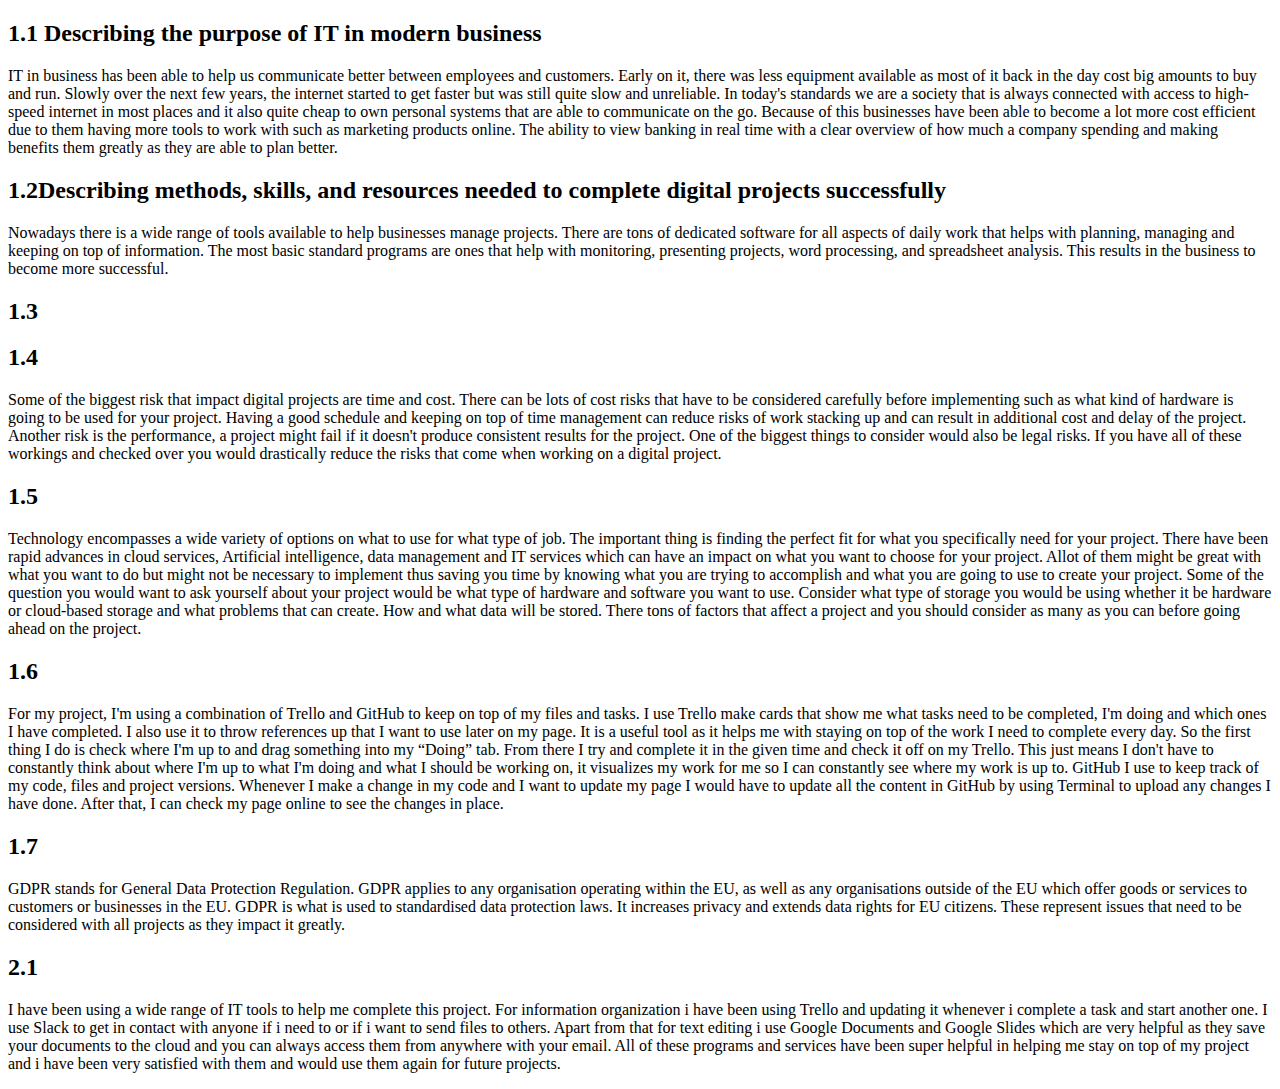
==== assignment1.html @ 931b1fae "info" ====
<!DOCTYPE html>
<html lang="en">
<head>
    <meta charset="UTF-8">
    <title>Document</title>
</head>
<body>
    <h2>1.1 Describing the purpose of IT in modern business</h2>
    <p> IT in business has been able to help us communicate better between employees and customers. 
        Early on it, there was less equipment available as most of it back in the day cost big amounts to buy and run.
        Slowly over the next few years, the internet started to get faster but was still quite slow and unreliable. 
        In today's standards we are a society that is always connected with access to high-speed internet in most places
        and it also quite cheap to own personal systems that are able to communicate on the go. Because of this businesses 
        have been able to become a lot more cost efficient due to them having more tools to work with such as marketing products online.
        The ability to view banking in real time with a clear overview of how much a company spending and making benefits them greatly as 
        they are able to plan better. </p>
    <h2>1.2Describing methods, skills, and resources needed to complete digital projects successfully</h2>
    <p> Nowadays there is a wide range of tools available to help businesses manage projects. There are tons of dedicated software for all 
        aspects of daily work that helps with planning, managing and keeping on top of information. The most basic standard programs are ones
        that help with monitoring, presenting projects, word processing, and spreadsheet analysis. This results in the business to become more successful.
    </p>
    <h2>1.3 </h2>
    <p></p>
    <h2>1.4 </h2>
    <p> Some of the biggest risk that impact digital projects are time and cost. There can be lots of cost risks that have to be considered
        carefully before implementing such as what kind of hardware is going to be used for your project. Having a good schedule and keeping 
        on top of time management can reduce risks of work stacking up and can result in additional cost and delay of the project. Another risk 
        is the performance, a project might fail if it doesn't produce consistent results for the project. One of the biggest things to consider 
        would also be legal risks. If you have all of these workings and checked over you would drastically reduce the risks that come when working 
        on a digital project.</p>
    <h2>1.5</h2>
    <p>Technology encompasses a wide variety of options on what to use for what type of job. The important thing is finding the perfect fit for what 
        you specifically need for your project. There have been rapid advances in cloud services, Artificial intelligence, data management and IT services 
        which can have an impact on what you want to choose for your project. Allot of them might be great with what you want to do but might not be necessary 
        to implement thus saving you time by knowing what you are trying to accomplish and what you are going to use to create your project. Some of the question 
        you would want to ask yourself about your project would be what type of hardware and software you want to use. Consider what type of storage you would 
        be using whether it be hardware or cloud-based storage and what problems that can create. How and what data will be stored. There tons of factors that 
        affect a project and you should consider as many as you can before going ahead on the project.</p>
    <h2>1.6 </h2>
    <p>For my project, I'm using a combination of Trello and GitHub to keep on top of my files and tasks. I use Trello make cards that show me what tasks need 
        to be completed, I'm doing and which ones I have completed. I also use it to throw references up that I want to use later on my page. It is a useful tool 
        as it helps me with staying on top of the work I need to complete every day. So the first thing I do is check where I'm up to and drag something into my 
        “Doing” tab. From there I try and complete it in the given time and check it off on my Trello. This just means I don't have to constantly think about where
        I'm up to what I'm doing and what I should be working on, it visualizes my work for me so I can constantly see where my work is up to. GitHub I use to keep 
        track of my code, files and project versions. Whenever I make a change in my code and I want to update my page I would have to update all the content in GitHub
        by using Terminal to upload any changes I have done. After that, I can check my page online to see the changes in place.
        </p>
    <h2>1.7 </h2>
    <p>GDPR stands for General Data Protection Regulation. GDPR applies to any organisation operating within the EU, as well as any organisations outside of the EU which
         offer goods or services to customers or businesses in the EU. GDPR is what is used to standardised data protection laws. It increases privacy and extends data rights
          for EU citizens. These represent issues that need to be considered with all projects as they impact it greatly.</p>
    <h2>2.1 </h2>
    <p>I have been using a wide range of IT tools to help me complete this project. For information organization i have been using Trello and updating it whenever i complete a 
        task and start another one. I use Slack to get in contact with anyone if i need to or if i want to send files to others. Apart from that for text editing i use Google 
        Documents and Google Slides which are very helpful as they save your documents to the cloud and you can always access them from anywhere with your email. All of these
         programs and services have been super helpful in helping me stay on top of my project and i have been very satisfied with them and would use them again for future projects.</p>
</body>
</html>
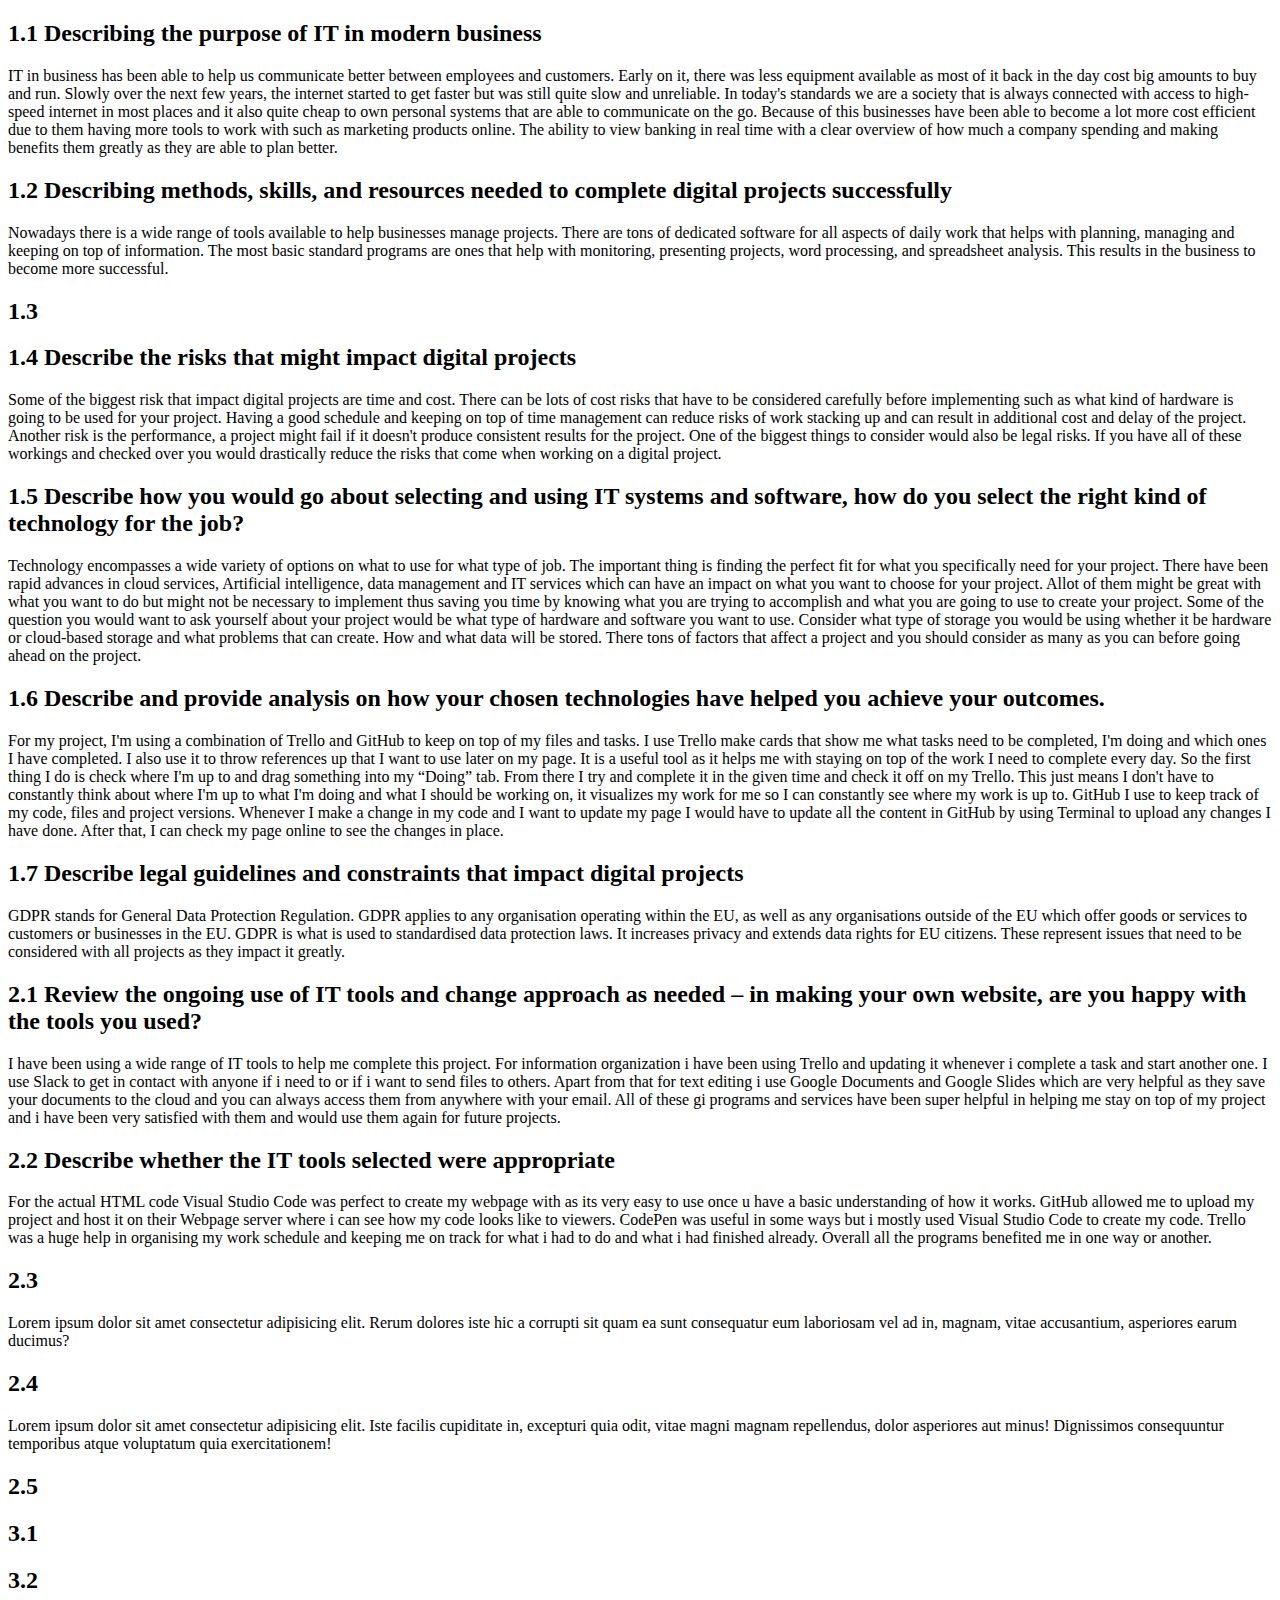
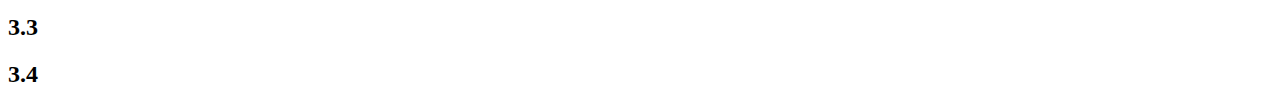
==== commit fc642164: "dshfk" ====
--- a/assignment1.html
+++ b/assignment1.html
@@ -14,21 +14,20 @@
         have been able to become a lot more cost efficient due to them having more tools to work with such as marketing products online.
         The ability to view banking in real time with a clear overview of how much a company spending and making benefits them greatly as 
         they are able to plan better. </p>
-    <h2>1.2Describing methods, skills, and resources needed to complete digital projects successfully</h2>
+    <h2>1.2 Describing methods, skills, and resources needed to complete digital projects successfully</h2>
     <p> Nowadays there is a wide range of tools available to help businesses manage projects. There are tons of dedicated software for all 
         aspects of daily work that helps with planning, managing and keeping on top of information. The most basic standard programs are ones
-        that help with monitoring, presenting projects, word processing, and spreadsheet analysis. This results in the business to become more successful.
-    </p>
+        that help with monitoring, presenting projects, word processing, and spreadsheet analysis. This results in the business to become more successful.</p>
     <h2>1.3 </h2>
     <p></p>
-    <h2>1.4 </h2>
+    <h2>1.4 Describe the risks that might impact digital projects</h2>
     <p> Some of the biggest risk that impact digital projects are time and cost. There can be lots of cost risks that have to be considered
         carefully before implementing such as what kind of hardware is going to be used for your project. Having a good schedule and keeping 
         on top of time management can reduce risks of work stacking up and can result in additional cost and delay of the project. Another risk 
         is the performance, a project might fail if it doesn't produce consistent results for the project. One of the biggest things to consider 
         would also be legal risks. If you have all of these workings and checked over you would drastically reduce the risks that come when working 
         on a digital project.</p>
-    <h2>1.5</h2>
+    <h2>1.5 Describe how you would go about selecting and using IT systems and software, how do you select the right kind of technology for the job?</h2>
     <p>Technology encompasses a wide variety of options on what to use for what type of job. The important thing is finding the perfect fit for what 
         you specifically need for your project. There have been rapid advances in cloud services, Artificial intelligence, data management and IT services 
         which can have an impact on what you want to choose for your project. Allot of them might be great with what you want to do but might not be necessary 
@@ -36,23 +35,41 @@
         you would want to ask yourself about your project would be what type of hardware and software you want to use. Consider what type of storage you would 
         be using whether it be hardware or cloud-based storage and what problems that can create. How and what data will be stored. There tons of factors that 
         affect a project and you should consider as many as you can before going ahead on the project.</p>
-    <h2>1.6 </h2>
+    <h2>1.6 Describe and provide analysis on how your chosen technologies have helped you achieve your outcomes.</h2>
     <p>For my project, I'm using a combination of Trello and GitHub to keep on top of my files and tasks. I use Trello make cards that show me what tasks need 
         to be completed, I'm doing and which ones I have completed. I also use it to throw references up that I want to use later on my page. It is a useful tool 
         as it helps me with staying on top of the work I need to complete every day. So the first thing I do is check where I'm up to and drag something into my 
         “Doing” tab. From there I try and complete it in the given time and check it off on my Trello. This just means I don't have to constantly think about where
         I'm up to what I'm doing and what I should be working on, it visualizes my work for me so I can constantly see where my work is up to. GitHub I use to keep 
         track of my code, files and project versions. Whenever I make a change in my code and I want to update my page I would have to update all the content in GitHub
-        by using Terminal to upload any changes I have done. After that, I can check my page online to see the changes in place.
-        </p>
-    <h2>1.7 </h2>
+        by using Terminal to upload any changes I have done. After that, I can check my page online to see the changes in place.</p>
+    <h2>1.7 Describe legal guidelines and constraints that impact digital projects</h2>
     <p>GDPR stands for General Data Protection Regulation. GDPR applies to any organisation operating within the EU, as well as any organisations outside of the EU which
          offer goods or services to customers or businesses in the EU. GDPR is what is used to standardised data protection laws. It increases privacy and extends data rights
           for EU citizens. These represent issues that need to be considered with all projects as they impact it greatly.</p>
-    <h2>2.1 </h2>
+    <h2>2.1 Review the ongoing use of IT tools and change approach as needed – in making your own website, are you happy with the tools you used?</h2>
     <p>I have been using a wide range of IT tools to help me complete this project. For information organization i have been using Trello and updating it whenever i complete a 
         task and start another one. I use Slack to get in contact with anyone if i need to or if i want to send files to others. Apart from that for text editing i use Google 
         Documents and Google Slides which are very helpful as they save your documents to the cloud and you can always access them from anywhere with your email. All of these
-         programs and services have been super helpful in helping me stay on top of my project and i have been very satisfied with them and would use them again for future projects.</p>
+        gi programs and services have been super helpful in helping me stay on top of my project and i have been very satisfied with them and would use them again for future projects.</p>
+    <h2>2.2 Describe whether the IT tools selected were appropriate</h2>
+    <p>For the actual HTML code Visual Studio Code was perfect to create my webpage with as its very easy to use once u have a basic understanding of how it works. GitHub allowed me 
+        to upload my project and host it on their Webpage server where i can see how my code looks like to viewers. CodePen was useful in some ways but i mostly used Visual Studio Code 
+        to create my code. Trello was a huge help in organising my work schedule and keeping me on track for what i had to do and what i had finished already. Overall all the programs 
+        benefited me in one way or another.</p>
+    <h2>2.3 </h2>
+    <p>Lorem ipsum dolor sit amet consectetur adipisicing elit. Rerum dolores iste hic a corrupti sit quam ea sunt consequatur eum laboriosam vel ad in, magnam, vitae accusantium, asperiores earum ducimus?</p>
+    <h2>2.4 </h2>
+    <p>Lorem ipsum dolor sit amet consectetur adipisicing elit. Iste facilis cupiditate in, excepturi quia odit, vitae magni magnam repellendus, dolor asperiores aut minus! Dignissimos consequuntur temporibus atque voluptatum quia exercitationem!</p>
+    <h2>2.5 </h2>
+    <p></p>
+    <h2>3.1 </h2>
+    <p></p>
+    <h2>3.2 </h2>
+    <p></p>
+    <h2>3.3 </h2>
+    <p></p>
+    <h2>3.4 </h2>
+    <p></p>
 </body>
 </html>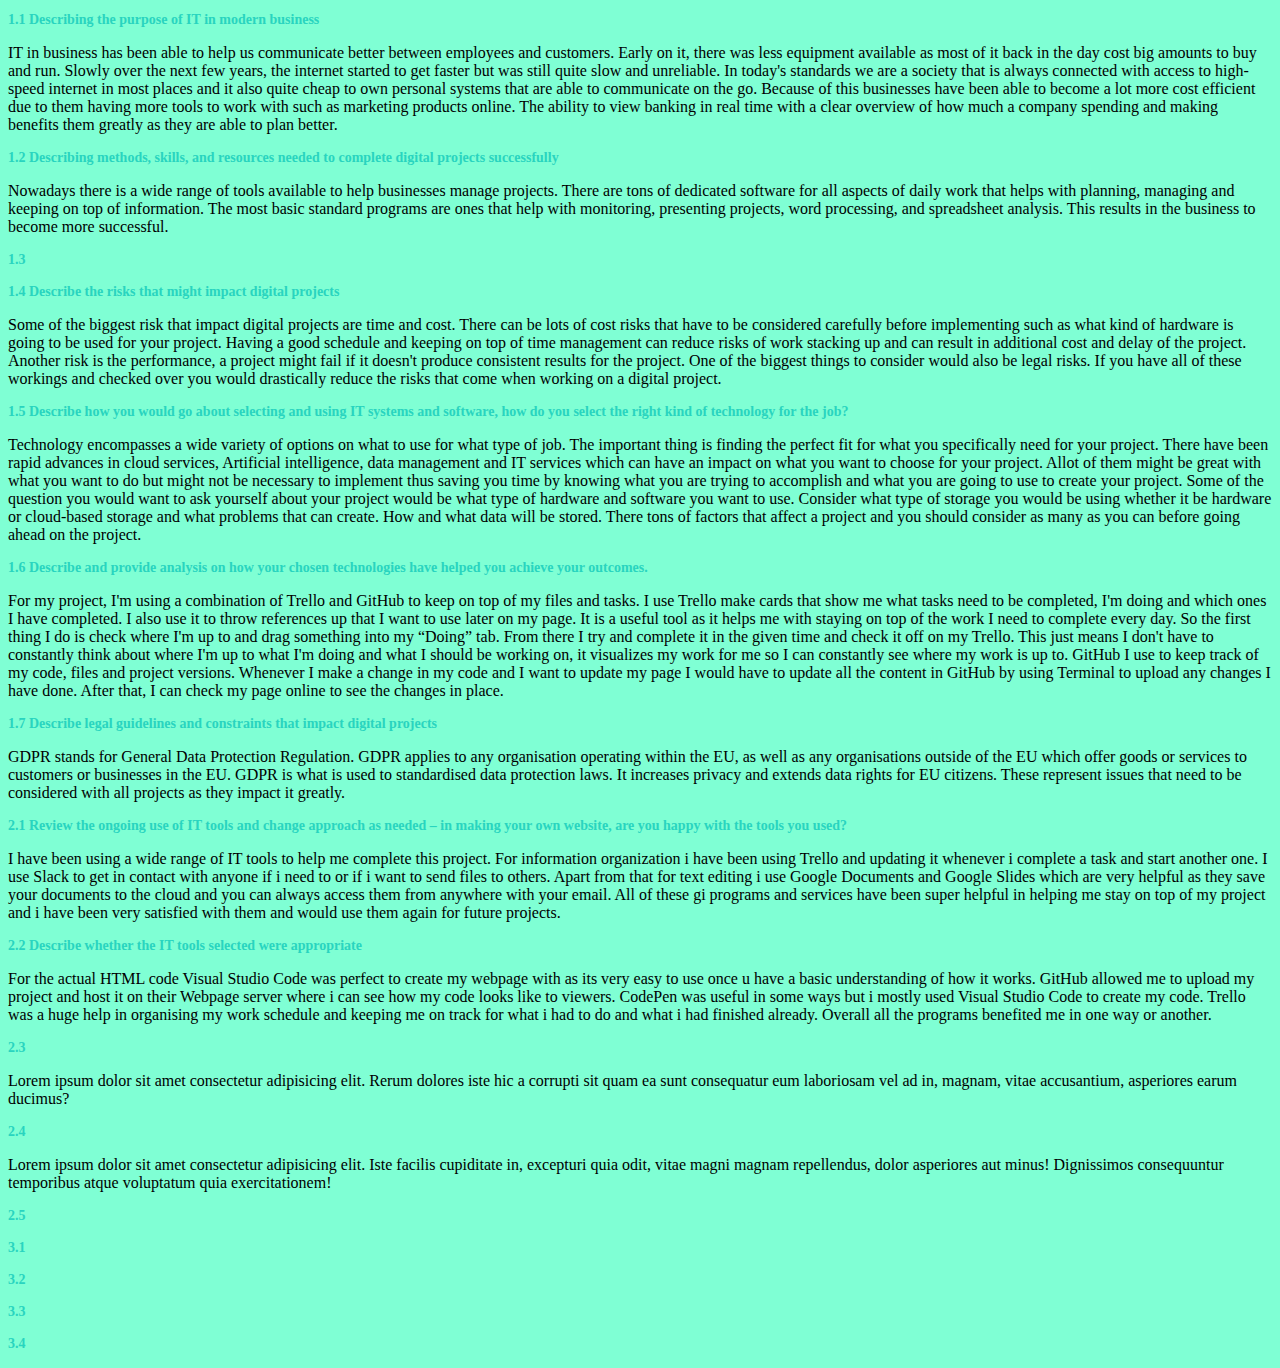
==== commit a0aa8772: "css" ====
--- a/assignment1.html
+++ b/assignment1.html
@@ -2,6 +2,7 @@
 <html lang="en">
 <head>
     <meta charset="UTF-8">
+    <link rel="stylesheet" type="text/css" href="main.css">
     <title>Document</title>
 </head>
 <body>
--- a/main.css
+++ b/main.css
@@ -0,0 +1,17 @@
+* { 
+    background-color: aquamarine;
+}
+
+h2 {
+    color: #29D4BF;
+    font-size: 14px;
+ }
+
+#para1 {
+    color: white;
+}
+img {
+    height: 50%;
+    width: 50%;
+
+}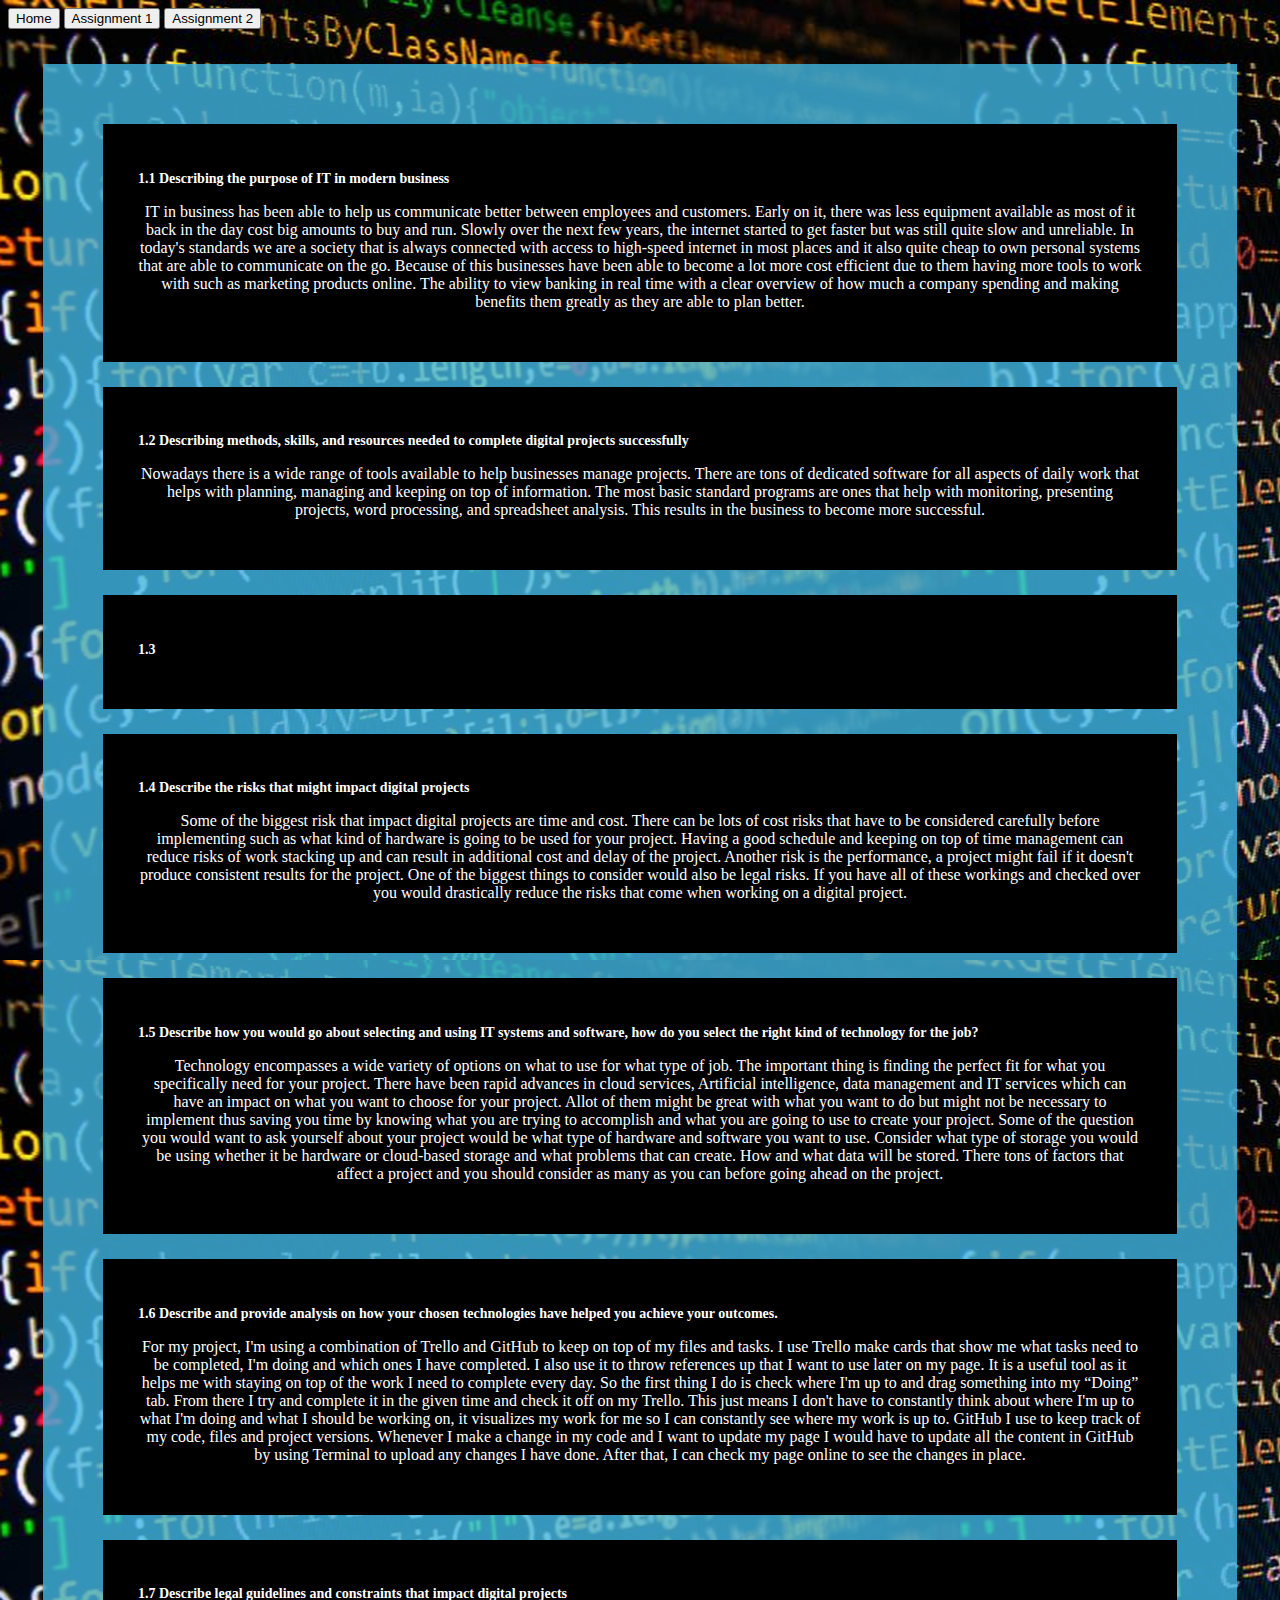
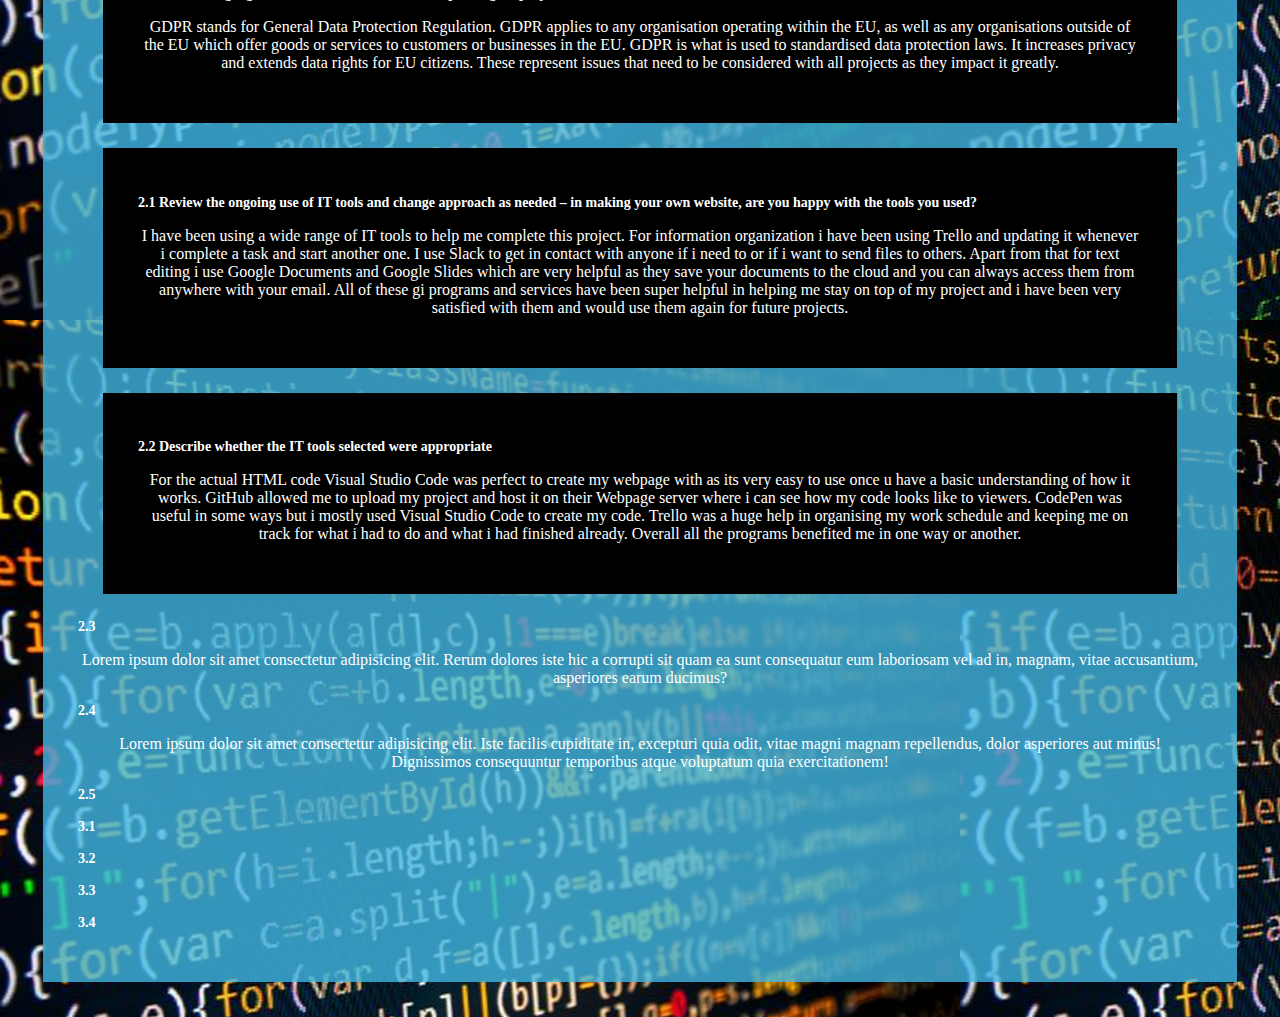
==== commit 4c139b27: "lololol" ====
--- a/assignment1.html
+++ b/assignment1.html
@@ -6,58 +6,84 @@
     <title>Document</title>
 </head>
 <body>
-    <h2>1.1 Describing the purpose of IT in modern business</h2>
-    <p> IT in business has been able to help us communicate better between employees and customers. 
-        Early on it, there was less equipment available as most of it back in the day cost big amounts to buy and run.
-        Slowly over the next few years, the internet started to get faster but was still quite slow and unreliable. 
-        In today's standards we are a society that is always connected with access to high-speed internet in most places
-        and it also quite cheap to own personal systems that are able to communicate on the go. Because of this businesses 
-        have been able to become a lot more cost efficient due to them having more tools to work with such as marketing products online.
-        The ability to view banking in real time with a clear overview of how much a company spending and making benefits them greatly as 
-        they are able to plan better. </p>
-    <h2>1.2 Describing methods, skills, and resources needed to complete digital projects successfully</h2>
-    <p> Nowadays there is a wide range of tools available to help businesses manage projects. There are tons of dedicated software for all 
+    <div>
+        <button type="button" onclick="window.location.href='index.html'">Home</button>
+        <button type="button" onclick="window.location.href='assignment1.html'">Assignment 1</button>
+        <button type="button" onclick="window.location.href='assignment2.html'">Assignment 2</button>
+    </div>
+<div class="container">
+    <div class="wrapper">
+        <h2>1.1 Describing the purpose of IT in modern business</h2>
+        <p> 
+            IT in business has been able to help us communicate better between employees and customers. 
+            Early on it, there was less equipment available as most of it back in the day cost big amounts to buy and run.
+            Slowly over the next few years, the internet started to get faster but was still quite slow and unreliable. 
+            In today's standards we are a society that is always connected with access to high-speed internet in most places
+            and it also quite cheap to own personal systems that are able to communicate on the go. Because of this businesses 
+            have been able to become a lot more cost efficient due to them having more tools to work with such as marketing products online.
+            The ability to view banking in real time with a clear overview of how much a company spending and making benefits them greatly as 
+            they are able to plan better. 
+        </p>
+    </div>
+        <div class="wrapper">
+        <h2>1.2 Describing methods, skills, and resources needed to complete digital projects successfully</h2>
+        <p> Nowadays there is a wide range of tools available to help businesses manage projects. There are tons of dedicated software for all 
         aspects of daily work that helps with planning, managing and keeping on top of information. The most basic standard programs are ones
         that help with monitoring, presenting projects, word processing, and spreadsheet analysis. This results in the business to become more successful.</p>
-    <h2>1.3 </h2>
-    <p></p>
-    <h2>1.4 Describe the risks that might impact digital projects</h2>
-    <p> Some of the biggest risk that impact digital projects are time and cost. There can be lots of cost risks that have to be considered
+    </div>
+    <div class="wrapper">
+        <h2>1.3 </h2>
+        <p></p>
+    </div>
+    <div class="wrapper">
+        <h2>1.4 Describe the risks that might impact digital projects</h2>
+        <p> Some of the biggest risk that impact digital projects are time and cost. There can be lots of cost risks that have to be considered
         carefully before implementing such as what kind of hardware is going to be used for your project. Having a good schedule and keeping 
         on top of time management can reduce risks of work stacking up and can result in additional cost and delay of the project. Another risk 
         is the performance, a project might fail if it doesn't produce consistent results for the project. One of the biggest things to consider 
         would also be legal risks. If you have all of these workings and checked over you would drastically reduce the risks that come when working 
         on a digital project.</p>
-    <h2>1.5 Describe how you would go about selecting and using IT systems and software, how do you select the right kind of technology for the job?</h2>
-    <p>Technology encompasses a wide variety of options on what to use for what type of job. The important thing is finding the perfect fit for what 
+    </div>
+    <div class="wrapper">
+        <h2>1.5 Describe how you would go about selecting and using IT systems and software, how do you select the right kind of technology for the job?</h2>
+        <p>Technology encompasses a wide variety of options on what to use for what type of job. The important thing is finding the perfect fit for what 
         you specifically need for your project. There have been rapid advances in cloud services, Artificial intelligence, data management and IT services 
         which can have an impact on what you want to choose for your project. Allot of them might be great with what you want to do but might not be necessary 
         to implement thus saving you time by knowing what you are trying to accomplish and what you are going to use to create your project. Some of the question 
         you would want to ask yourself about your project would be what type of hardware and software you want to use. Consider what type of storage you would 
         be using whether it be hardware or cloud-based storage and what problems that can create. How and what data will be stored. There tons of factors that 
         affect a project and you should consider as many as you can before going ahead on the project.</p>
-    <h2>1.6 Describe and provide analysis on how your chosen technologies have helped you achieve your outcomes.</h2>
-    <p>For my project, I'm using a combination of Trello and GitHub to keep on top of my files and tasks. I use Trello make cards that show me what tasks need 
+    </div>
+    <div class="wrapper">
+        <h2>1.6 Describe and provide analysis on how your chosen technologies have helped you achieve your outcomes.</h2>
+        <p>For my project, I'm using a combination of Trello and GitHub to keep on top of my files and tasks. I use Trello make cards that show me what tasks need 
         to be completed, I'm doing and which ones I have completed. I also use it to throw references up that I want to use later on my page. It is a useful tool 
         as it helps me with staying on top of the work I need to complete every day. So the first thing I do is check where I'm up to and drag something into my 
         “Doing” tab. From there I try and complete it in the given time and check it off on my Trello. This just means I don't have to constantly think about where
         I'm up to what I'm doing and what I should be working on, it visualizes my work for me so I can constantly see where my work is up to. GitHub I use to keep 
         track of my code, files and project versions. Whenever I make a change in my code and I want to update my page I would have to update all the content in GitHub
         by using Terminal to upload any changes I have done. After that, I can check my page online to see the changes in place.</p>
-    <h2>1.7 Describe legal guidelines and constraints that impact digital projects</h2>
-    <p>GDPR stands for General Data Protection Regulation. GDPR applies to any organisation operating within the EU, as well as any organisations outside of the EU which
+    </div>
+    <div class="wrapper">
+        <h2>1.7 Describe legal guidelines and constraints that impact digital projects</h2>
+        <p>GDPR stands for General Data Protection Regulation. GDPR applies to any organisation operating within the EU, as well as any organisations outside of the EU which
          offer goods or services to customers or businesses in the EU. GDPR is what is used to standardised data protection laws. It increases privacy and extends data rights
           for EU citizens. These represent issues that need to be considered with all projects as they impact it greatly.</p>
-    <h2>2.1 Review the ongoing use of IT tools and change approach as needed – in making your own website, are you happy with the tools you used?</h2>
-    <p>I have been using a wide range of IT tools to help me complete this project. For information organization i have been using Trello and updating it whenever i complete a 
+    </div>
+    <div class="wrapper">
+        <h2>2.1 Review the ongoing use of IT tools and change approach as needed – in making your own website, are you happy with the tools you used?</h2>
+        <p>I have been using a wide range of IT tools to help me complete this project. For information organization i have been using Trello and updating it whenever i complete a 
         task and start another one. I use Slack to get in contact with anyone if i need to or if i want to send files to others. Apart from that for text editing i use Google 
         Documents and Google Slides which are very helpful as they save your documents to the cloud and you can always access them from anywhere with your email. All of these
         gi programs and services have been super helpful in helping me stay on top of my project and i have been very satisfied with them and would use them again for future projects.</p>
-    <h2>2.2 Describe whether the IT tools selected were appropriate</h2>
-    <p>For the actual HTML code Visual Studio Code was perfect to create my webpage with as its very easy to use once u have a basic understanding of how it works. GitHub allowed me 
+    </div>
+    <div class="wrapper">
+        <h2>2.2 Describe whether the IT tools selected were appropriate</h2>
+        <p>For the actual HTML code Visual Studio Code was perfect to create my webpage with as its very easy to use once u have a basic understanding of how it works. GitHub allowed me 
         to upload my project and host it on their Webpage server where i can see how my code looks like to viewers. CodePen was useful in some ways but i mostly used Visual Studio Code 
         to create my code. Trello was a huge help in organising my work schedule and keeping me on track for what i had to do and what i had finished already. Overall all the programs 
         benefited me in one way or another.</p>
+    </div>
     <h2>2.3 </h2>
     <p>Lorem ipsum dolor sit amet consectetur adipisicing elit. Rerum dolores iste hic a corrupti sit quam ea sunt consequatur eum laboriosam vel ad in, magnam, vitae accusantium, asperiores earum ducimus?</p>
     <h2>2.4 </h2>
@@ -72,5 +98,6 @@
     <p></p>
     <h2>3.4 </h2>
     <p></p>
+</div>
 </body>
 </html>--- a/main.css
+++ b/main.css
@@ -1,17 +1,32 @@
-* { 
-    background-color: aquamarine;
+body{
+    background-image: url("images/codingimage.png");    
 }
 
+.container { 
+    background-color: rgba(65, 183, 226, 0.8);
+    margin: 35px;
+    padding: 35px;
+}
+.wrapper {
+    background-color: black;
+    box-sizing: border-box;
+    padding: 35px; 
+    margin: 25px;
+}
 h2 {
-    color: #29D4BF;
+    color: white;
     font-size: 14px;
  }
 
 #para1 {
     color: white;
 }
-img {
-    height: 50%;
-    width: 50%;
+.logo {
+   
 
-}+}
+p {
+    text-align: center;
+    color: white;
+}
+
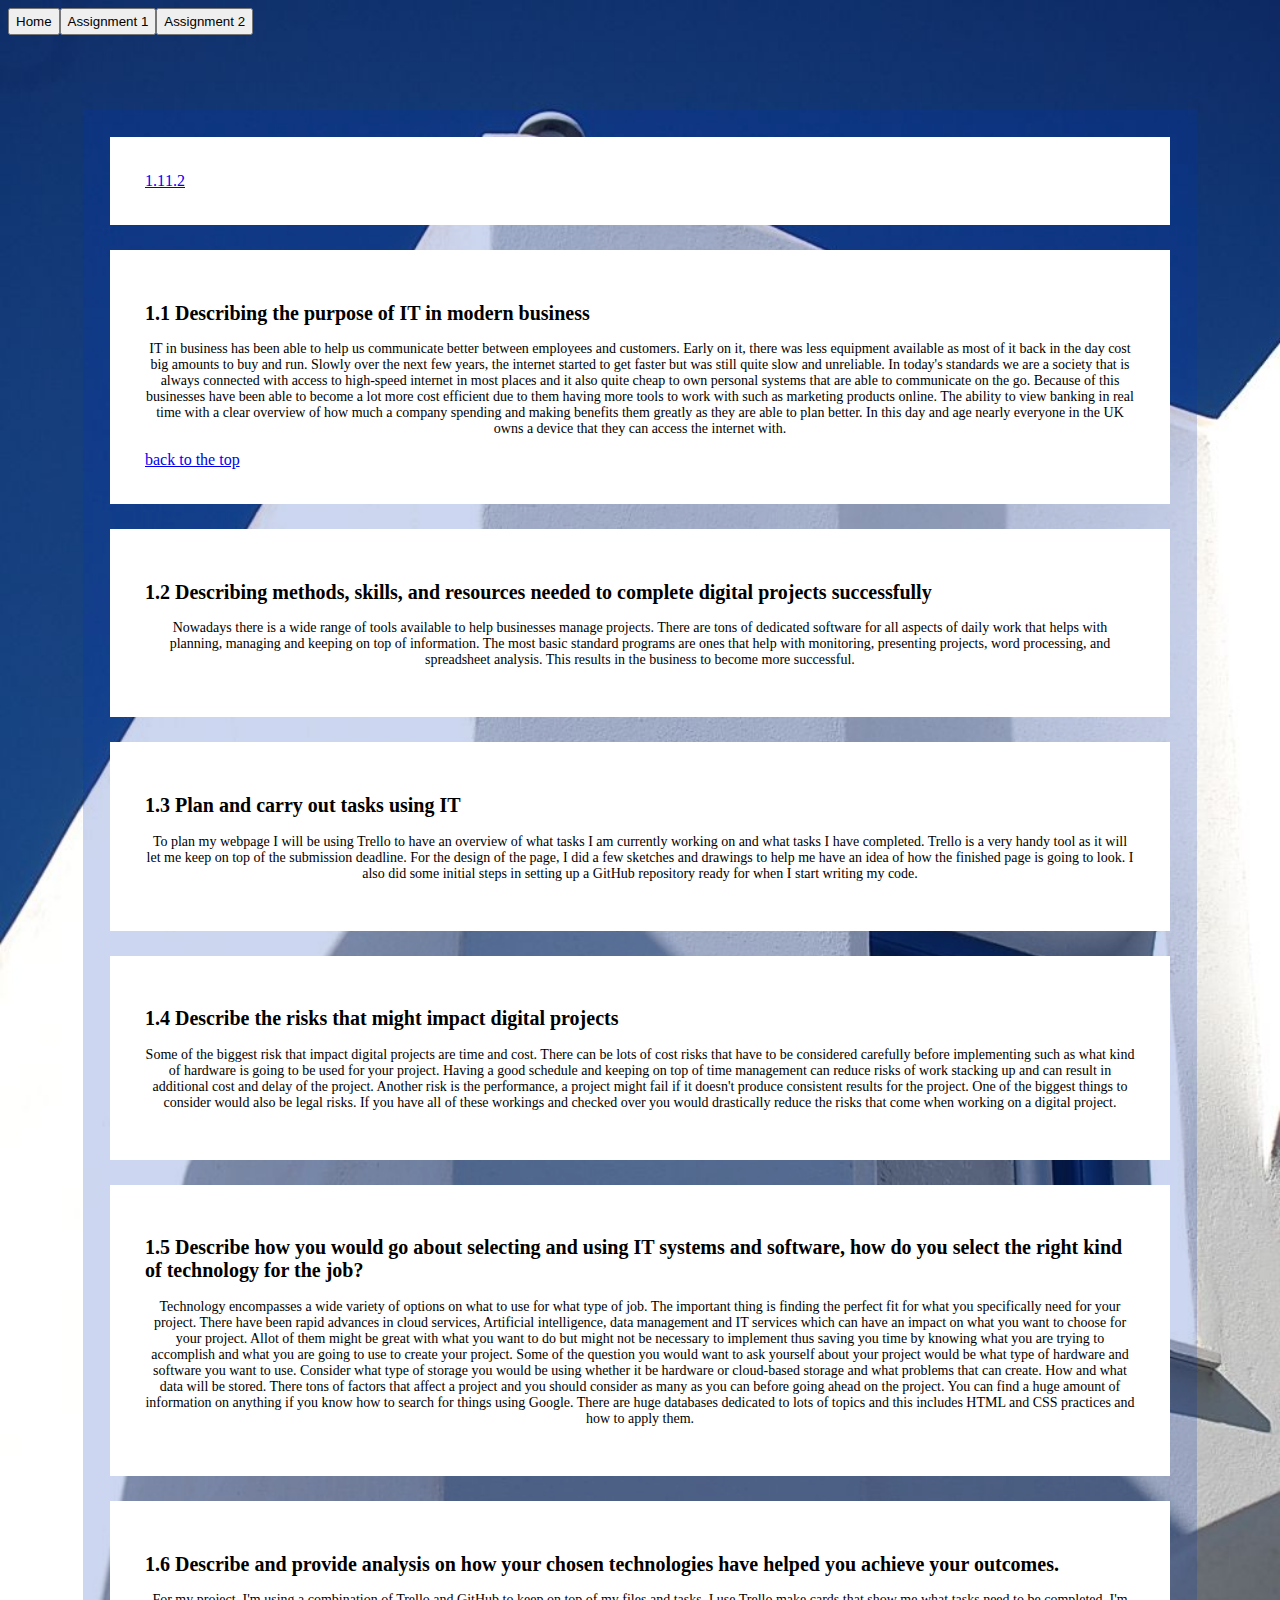
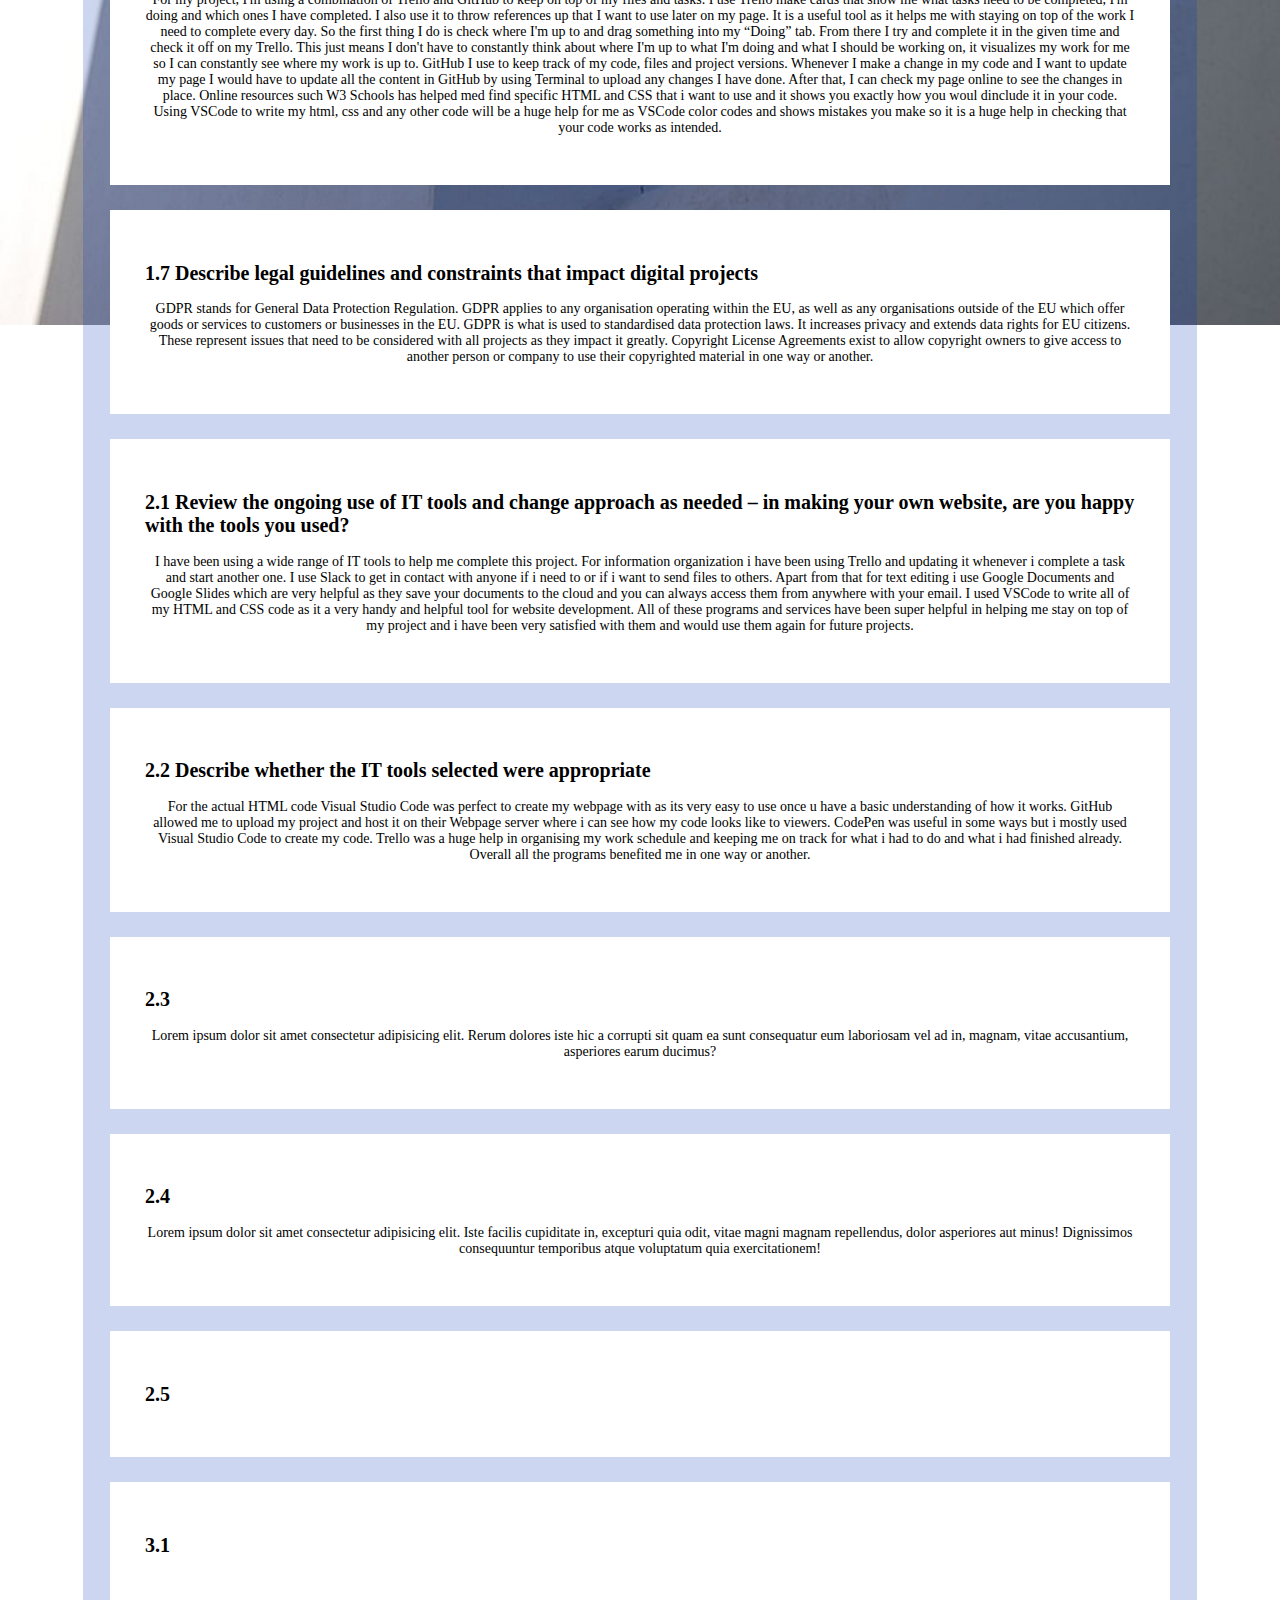
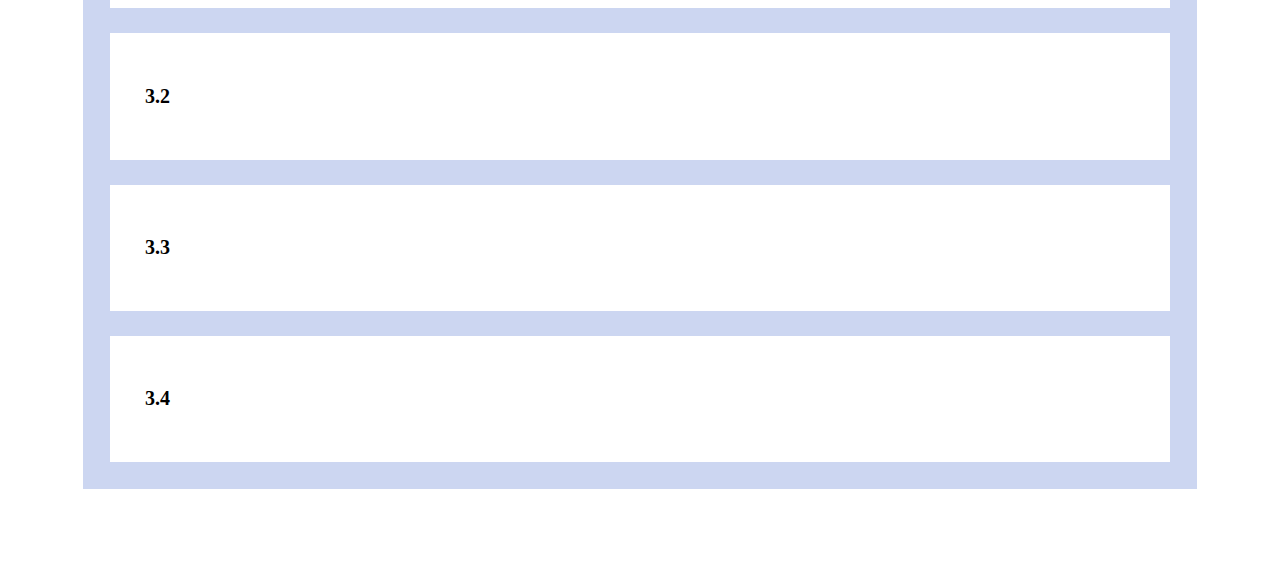
==== commit 0514a3d6: "updated" ====
--- a/assignment1.html
+++ b/assignment1.html
@@ -3,18 +3,23 @@
 <head>
     <meta charset="UTF-8">
     <link rel="stylesheet" type="text/css" href="main.css">
-    <title>Document</title>
+    <title>Assignment 1</title>
 </head>
 <body>
-    <div>
+    <div class="button" id="top">
         <button type="button" onclick="window.location.href='index.html'">Home</button>
         <button type="button" onclick="window.location.href='assignment1.html'">Assignment 1</button>
         <button type="button" onclick="window.location.href='assignment2.html'">Assignment 2</button>
     </div>
-<div class="container">
-    <div class="wrapper">
-        <h2>1.1 Describing the purpose of IT in modern business</h2>
-        <p> 
+
+    <div class="container">
+        <div class="wrapper button">
+            <a href="#one-one">1.1 </a>
+            <a href="#one-two">1.2</a>
+        </div>
+        <div class="wrapper" id=one-one>
+            <h2>1.1 Describing the purpose of IT in modern business</h2>
+            <p> 
             IT in business has been able to help us communicate better between employees and customers. 
             Early on it, there was less equipment available as most of it back in the day cost big amounts to buy and run.
             Slowly over the next few years, the internet started to get faster but was still quite slow and unreliable. 
@@ -22,82 +27,109 @@
             and it also quite cheap to own personal systems that are able to communicate on the go. Because of this businesses 
             have been able to become a lot more cost efficient due to them having more tools to work with such as marketing products online.
             The ability to view banking in real time with a clear overview of how much a company spending and making benefits them greatly as 
-            they are able to plan better. 
-        </p>
+            they are able to plan better. In this day and age nearly everyone in the UK owns a device that they can access the internet with.
+            </p>
+            <a class="right" href="#top">back to the top</a>
+        </div>
+            <div class="wrapper" id="one-two">
+            <h2>1.2 Describing methods, skills, and resources needed to complete digital projects successfully</h2>
+            <p> Nowadays there is a wide range of tools available to help businesses manage projects. There are tons of dedicated software for all 
+            aspects of daily work that helps with planning, managing and keeping on top of information. The most basic standard programs are ones
+            that help with monitoring, presenting projects, word processing, and spreadsheet analysis. This results in the business to become more successful.</p>
+        </div>
+        <div class="wrapper">
+            <h2>1.3 Plan and carry out tasks using IT</h2>
+            <p>To plan my webpage I will be using Trello to have an overview of what tasks I am currently working on and what tasks I have completed. 
+            Trello is a very handy tool as it will let me keep on top of the submission deadline. For the design of the page, I did a few sketches 
+            and drawings to help me have an idea of how the finished page is going to look. I also did some initial steps in setting up a GitHub 
+            repository ready for when I start writing my code.</p>
+        </div>
+        <div class="wrapper">
+            <h2>1.4 Describe the risks that might impact digital projects</h2>
+            <p> Some of the biggest risk that impact digital projects are time and cost. There can be lots of cost risks that have to be considered
+            carefully before implementing such as what kind of hardware is going to be used for your project. Having a good schedule and keeping 
+            on top of time management can reduce risks of work stacking up and can result in additional cost and delay of the project. Another risk 
+            is the performance, a project might fail if it doesn't produce consistent results for the project. One of the biggest things to consider 
+            would also be legal risks. If you have all of these workings and checked over you would drastically reduce the risks that come when working 
+            on a digital project.</p>
+        </div>
+        <div class="wrapper">
+            <h2>1.5 Describe how you would go about selecting and using IT systems and software, how do you select the right kind of technology for the job?</h2>
+            <p>Technology encompasses a wide variety of options on what to use for what type of job. The important thing is finding the perfect fit for what 
+            you specifically need for your project. There have been rapid advances in cloud services, Artificial intelligence, data management and IT services 
+            which can have an impact on what you want to choose for your project. Allot of them might be great with what you want to do but might not be necessary 
+            to implement thus saving you time by knowing what you are trying to accomplish and what you are going to use to create your project. Some of the question 
+            you would want to ask yourself about your project would be what type of hardware and software you want to use. Consider what type of storage you would 
+            be using whether it be hardware or cloud-based storage and what problems that can create. How and what data will be stored. There tons of factors that 
+            affect a project and you should consider as many as you can before going ahead on the project. You can find a huge amount of information on anything 
+            if you know how to search for things using Google. There are huge databases dedicated to lots of topics and this includes HTML and CSS practices 
+            and how to apply them.</p>
+        </div>
+        <div class="wrapper">
+            <h2>1.6 Describe and provide analysis on how your chosen technologies have helped you achieve your outcomes.</h2>
+            <p>For my project, I'm using a combination of Trello and GitHub to keep on top of my files and tasks. I use Trello make cards that show me what tasks need 
+            to be completed, I'm doing and which ones I have completed. I also use it to throw references up that I want to use later on my page. It is a useful tool 
+            as it helps me with staying on top of the work I need to complete every day. So the first thing I do is check where I'm up to and drag something into my 
+            “Doing” tab. From there I try and complete it in the given time and check it off on my Trello. This just means I don't have to constantly think about where
+            I'm up to what I'm doing and what I should be working on, it visualizes my work for me so I can constantly see where my work is up to. GitHub I use to keep 
+            track of my code, files and project versions. Whenever I make a change in my code and I want to update my page I would have to update all the content in GitHub
+            by using Terminal to upload any changes I have done. After that, I can check my page online to see the changes in place. Online resources such W3 Schools has 
+            helped med find specific HTML and CSS that i want to use and it shows you exactly how you woul dinclude it in your code. Using VSCode to write my html, css and 
+            any other code will be a huge help for me as VSCode color codes and shows mistakes you make so it is a huge help in checking that your code works as intended.</p>
+        </div>
+        <div class="wrapper">
+            <h2>1.7 Describe legal guidelines and constraints that impact digital projects</h2>
+            <p>GDPR stands for General Data Protection Regulation. GDPR applies to any organisation operating within the EU, as well as any organisations outside of the EU which
+            offer goods or services to customers or businesses in the EU. GDPR is what is used to standardised data protection laws. It increases privacy and extends data rights
+            for EU citizens. These represent issues that need to be considered with all projects as they impact it greatly. Copyright License Agreements exist to allow 
+            copyright owners to give access to another person or company to use their copyrighted material in one way or another.</p>
+        </div>
+        <div class="wrapper">
+            <h2>2.1 Review the ongoing use of IT tools and change approach as needed – in making your own website, are you happy with the tools you used?</h2>
+            <p>I have been using a wide range of IT tools to help me complete this project. For information organization i have been using Trello and updating it whenever i complete a 
+            task and start another one. I use Slack to get in contact with anyone if i need to or if i want to send files to others. Apart from that for text editing i use Google 
+            Documents and Google Slides which are very helpful as they save your documents to the cloud and you can always access them from anywhere with your email. I used VSCode to write 
+            all of my HTML and CSS code as it a very handy and helpful tool for website development. All of these programs and services have been super helpful in helping me stay on top of 
+            my project and i have been very satisfied with them and would use them again for future projects.</p>
+        </div>
+        <div class="wrapper">
+            <h2>2.2 Describe whether the IT tools selected were appropriate</h2>
+            <p>For the actual HTML code Visual Studio Code was perfect to create my webpage with as its very easy to use once u have a basic understanding of how it works. GitHub allowed me 
+            to upload my project and host it on their Webpage server where i can see how my code looks like to viewers. CodePen was useful in some ways but i mostly used Visual Studio Code 
+            to create my code. Trello was a huge help in organising my work schedule and keeping me on track for what i had to do and what i had finished already. Overall all the programs 
+            benefited me in one way or another.</p>
+        </div>
+        <div class="wrapper">
+            <h2>2.3 </h2>
+            <p>Lorem ipsum dolor sit amet consectetur adipisicing elit. Rerum dolores iste hic a corrupti sit quam ea sunt consequatur eum laboriosam vel ad in, magnam, vitae accusantium, 
+            asperiores earum ducimus?</p>
+        </div>
+        <div class="wrapper">
+            <h2>2.4 </h2>
+            <p> Lorem ipsum dolor sit amet consectetur adipisicing elit. Iste facilis cupiditate in, excepturi quia odit, vitae magni magnam repellendus, dolor asperiores aut minus! Dignissimos 
+            consequuntur temporibus atque voluptatum quia exercitationem!</p>
+        </div>
+        <div class="wrapper">
+            <h2>2.5 </h2>
+            <p></p>
+        </div>
+        <div class="wrapper">
+            <h2>3.1 </h2>
+            <p></p>
+        </div>
+        <div class="wrapper">
+            <h2>3.2 </h2>
+            <p></p>
+        </div>
+        <div class="wrapper">
+            <h2>3.3 </h2>
+            <p></p>
+        </div>
+        <div class="wrapper">
+            <h2>3.4 </h2>
+            <p></p>
+        </div>
     </div>
-        <div class="wrapper">
-        <h2>1.2 Describing methods, skills, and resources needed to complete digital projects successfully</h2>
-        <p> Nowadays there is a wide range of tools available to help businesses manage projects. There are tons of dedicated software for all 
-        aspects of daily work that helps with planning, managing and keeping on top of information. The most basic standard programs are ones
-        that help with monitoring, presenting projects, word processing, and spreadsheet analysis. This results in the business to become more successful.</p>
-    </div>
-    <div class="wrapper">
-        <h2>1.3 </h2>
-        <p></p>
-    </div>
-    <div class="wrapper">
-        <h2>1.4 Describe the risks that might impact digital projects</h2>
-        <p> Some of the biggest risk that impact digital projects are time and cost. There can be lots of cost risks that have to be considered
-        carefully before implementing such as what kind of hardware is going to be used for your project. Having a good schedule and keeping 
-        on top of time management can reduce risks of work stacking up and can result in additional cost and delay of the project. Another risk 
-        is the performance, a project might fail if it doesn't produce consistent results for the project. One of the biggest things to consider 
-        would also be legal risks. If you have all of these workings and checked over you would drastically reduce the risks that come when working 
-        on a digital project.</p>
-    </div>
-    <div class="wrapper">
-        <h2>1.5 Describe how you would go about selecting and using IT systems and software, how do you select the right kind of technology for the job?</h2>
-        <p>Technology encompasses a wide variety of options on what to use for what type of job. The important thing is finding the perfect fit for what 
-        you specifically need for your project. There have been rapid advances in cloud services, Artificial intelligence, data management and IT services 
-        which can have an impact on what you want to choose for your project. Allot of them might be great with what you want to do but might not be necessary 
-        to implement thus saving you time by knowing what you are trying to accomplish and what you are going to use to create your project. Some of the question 
-        you would want to ask yourself about your project would be what type of hardware and software you want to use. Consider what type of storage you would 
-        be using whether it be hardware or cloud-based storage and what problems that can create. How and what data will be stored. There tons of factors that 
-        affect a project and you should consider as many as you can before going ahead on the project.</p>
-    </div>
-    <div class="wrapper">
-        <h2>1.6 Describe and provide analysis on how your chosen technologies have helped you achieve your outcomes.</h2>
-        <p>For my project, I'm using a combination of Trello and GitHub to keep on top of my files and tasks. I use Trello make cards that show me what tasks need 
-        to be completed, I'm doing and which ones I have completed. I also use it to throw references up that I want to use later on my page. It is a useful tool 
-        as it helps me with staying on top of the work I need to complete every day. So the first thing I do is check where I'm up to and drag something into my 
-        “Doing” tab. From there I try and complete it in the given time and check it off on my Trello. This just means I don't have to constantly think about where
-        I'm up to what I'm doing and what I should be working on, it visualizes my work for me so I can constantly see where my work is up to. GitHub I use to keep 
-        track of my code, files and project versions. Whenever I make a change in my code and I want to update my page I would have to update all the content in GitHub
-        by using Terminal to upload any changes I have done. After that, I can check my page online to see the changes in place.</p>
-    </div>
-    <div class="wrapper">
-        <h2>1.7 Describe legal guidelines and constraints that impact digital projects</h2>
-        <p>GDPR stands for General Data Protection Regulation. GDPR applies to any organisation operating within the EU, as well as any organisations outside of the EU which
-         offer goods or services to customers or businesses in the EU. GDPR is what is used to standardised data protection laws. It increases privacy and extends data rights
-          for EU citizens. These represent issues that need to be considered with all projects as they impact it greatly.</p>
-    </div>
-    <div class="wrapper">
-        <h2>2.1 Review the ongoing use of IT tools and change approach as needed – in making your own website, are you happy with the tools you used?</h2>
-        <p>I have been using a wide range of IT tools to help me complete this project. For information organization i have been using Trello and updating it whenever i complete a 
-        task and start another one. I use Slack to get in contact with anyone if i need to or if i want to send files to others. Apart from that for text editing i use Google 
-        Documents and Google Slides which are very helpful as they save your documents to the cloud and you can always access them from anywhere with your email. All of these
-        gi programs and services have been super helpful in helping me stay on top of my project and i have been very satisfied with them and would use them again for future projects.</p>
-    </div>
-    <div class="wrapper">
-        <h2>2.2 Describe whether the IT tools selected were appropriate</h2>
-        <p>For the actual HTML code Visual Studio Code was perfect to create my webpage with as its very easy to use once u have a basic understanding of how it works. GitHub allowed me 
-        to upload my project and host it on their Webpage server where i can see how my code looks like to viewers. CodePen was useful in some ways but i mostly used Visual Studio Code 
-        to create my code. Trello was a huge help in organising my work schedule and keeping me on track for what i had to do and what i had finished already. Overall all the programs 
-        benefited me in one way or another.</p>
-    </div>
-    <h2>2.3 </h2>
-    <p>Lorem ipsum dolor sit amet consectetur adipisicing elit. Rerum dolores iste hic a corrupti sit quam ea sunt consequatur eum laboriosam vel ad in, magnam, vitae accusantium, asperiores earum ducimus?</p>
-    <h2>2.4 </h2>
-    <p>Lorem ipsum dolor sit amet consectetur adipisicing elit. Iste facilis cupiditate in, excepturi quia odit, vitae magni magnam repellendus, dolor asperiores aut minus! Dignissimos consequuntur temporibus atque voluptatum quia exercitationem!</p>
-    <h2>2.5 </h2>
-    <p></p>
-    <h2>3.1 </h2>
-    <p></p>
-    <h2>3.2 </h2>
-    <p></p>
-    <h2>3.3 </h2>
-    <p></p>
-    <h2>3.4 </h2>
-    <p></p>
 </div>
 </body>
 </html>--- a/main.css
+++ b/main.css
@@ -1,32 +1,48 @@
 body{
-    background-image: url("images/codingimage.png");    
+    background-image: url("images/whiteblue.jpg"); 
+    background-repeat: no-repeat;
+    background-size: 100vw;
+    background-attachment: fixed;
 }
 
+.logobox{
+    display: flex;
+    justify-content: flex-end;
+    align-items:flex-end;
+
+}
+
+.button{
+    display: flex;
+    min-height: 3vh;
+    flex-direction: row;
+    justify-content: left;
+    align-content: left;
+}
 .container { 
-    background-color: rgba(65, 183, 226, 0.8);
-    margin: 35px;
-    padding: 35px;
+    background-color: rgba(0, 49, 185, 0.2);
+    margin: 75px;
+    padding: 2px;
 }
 .wrapper {
-    background-color: black;
+    background-color:white;
     box-sizing: border-box;
     padding: 35px; 
     margin: 25px;
 }
+h1 {
+    color: rgb(0, 0, 0);
+    font-size: 20px;
+ }
 h2 {
-    color: white;
-    font-size: 14px;
+    color:rgb(0, 0, 0);
+    font-size: 20px;
  }
-
-#para1 {
-    color: white;
-}
-.logo {
-   
-
-}
 p {
     text-align: center;
-    color: white;
+    color: rgb(0, 0, 0);
+    font-size: 14px;
 }
-
+.right{
+    text-align: right;
+}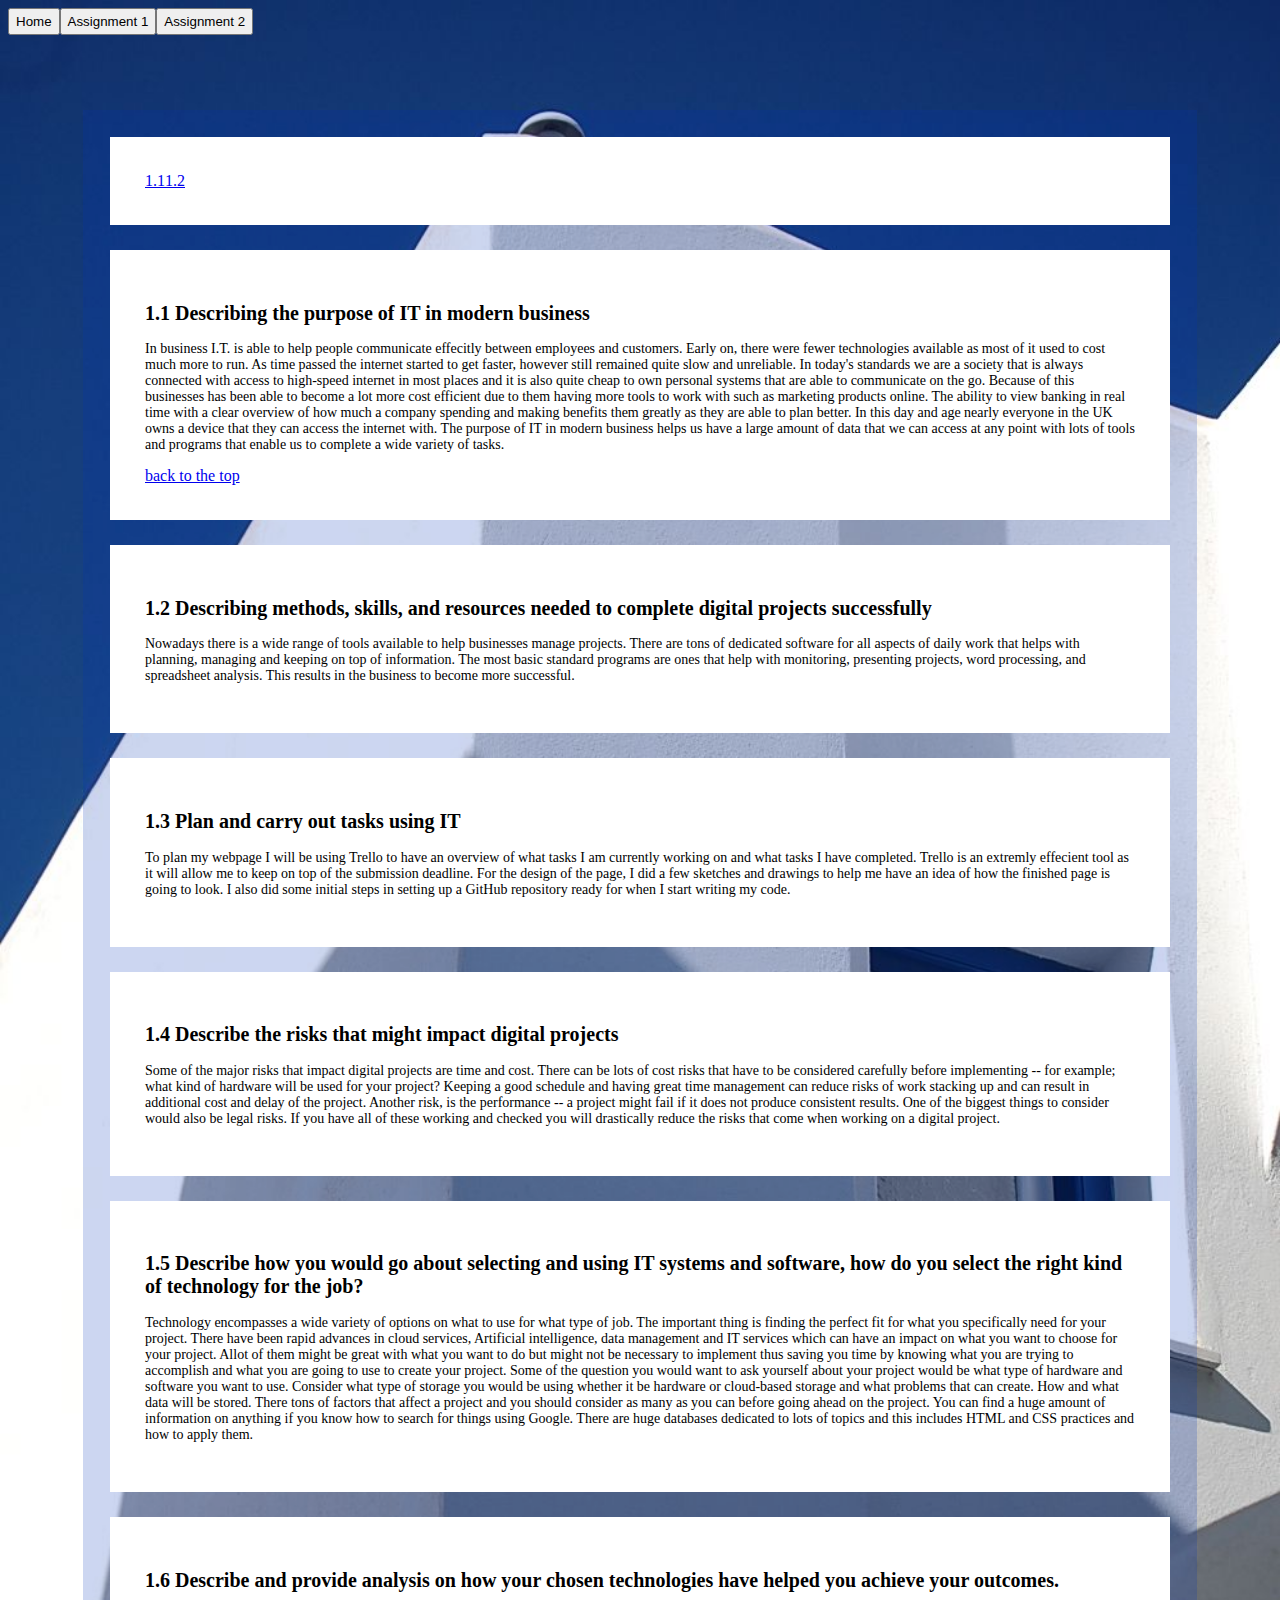
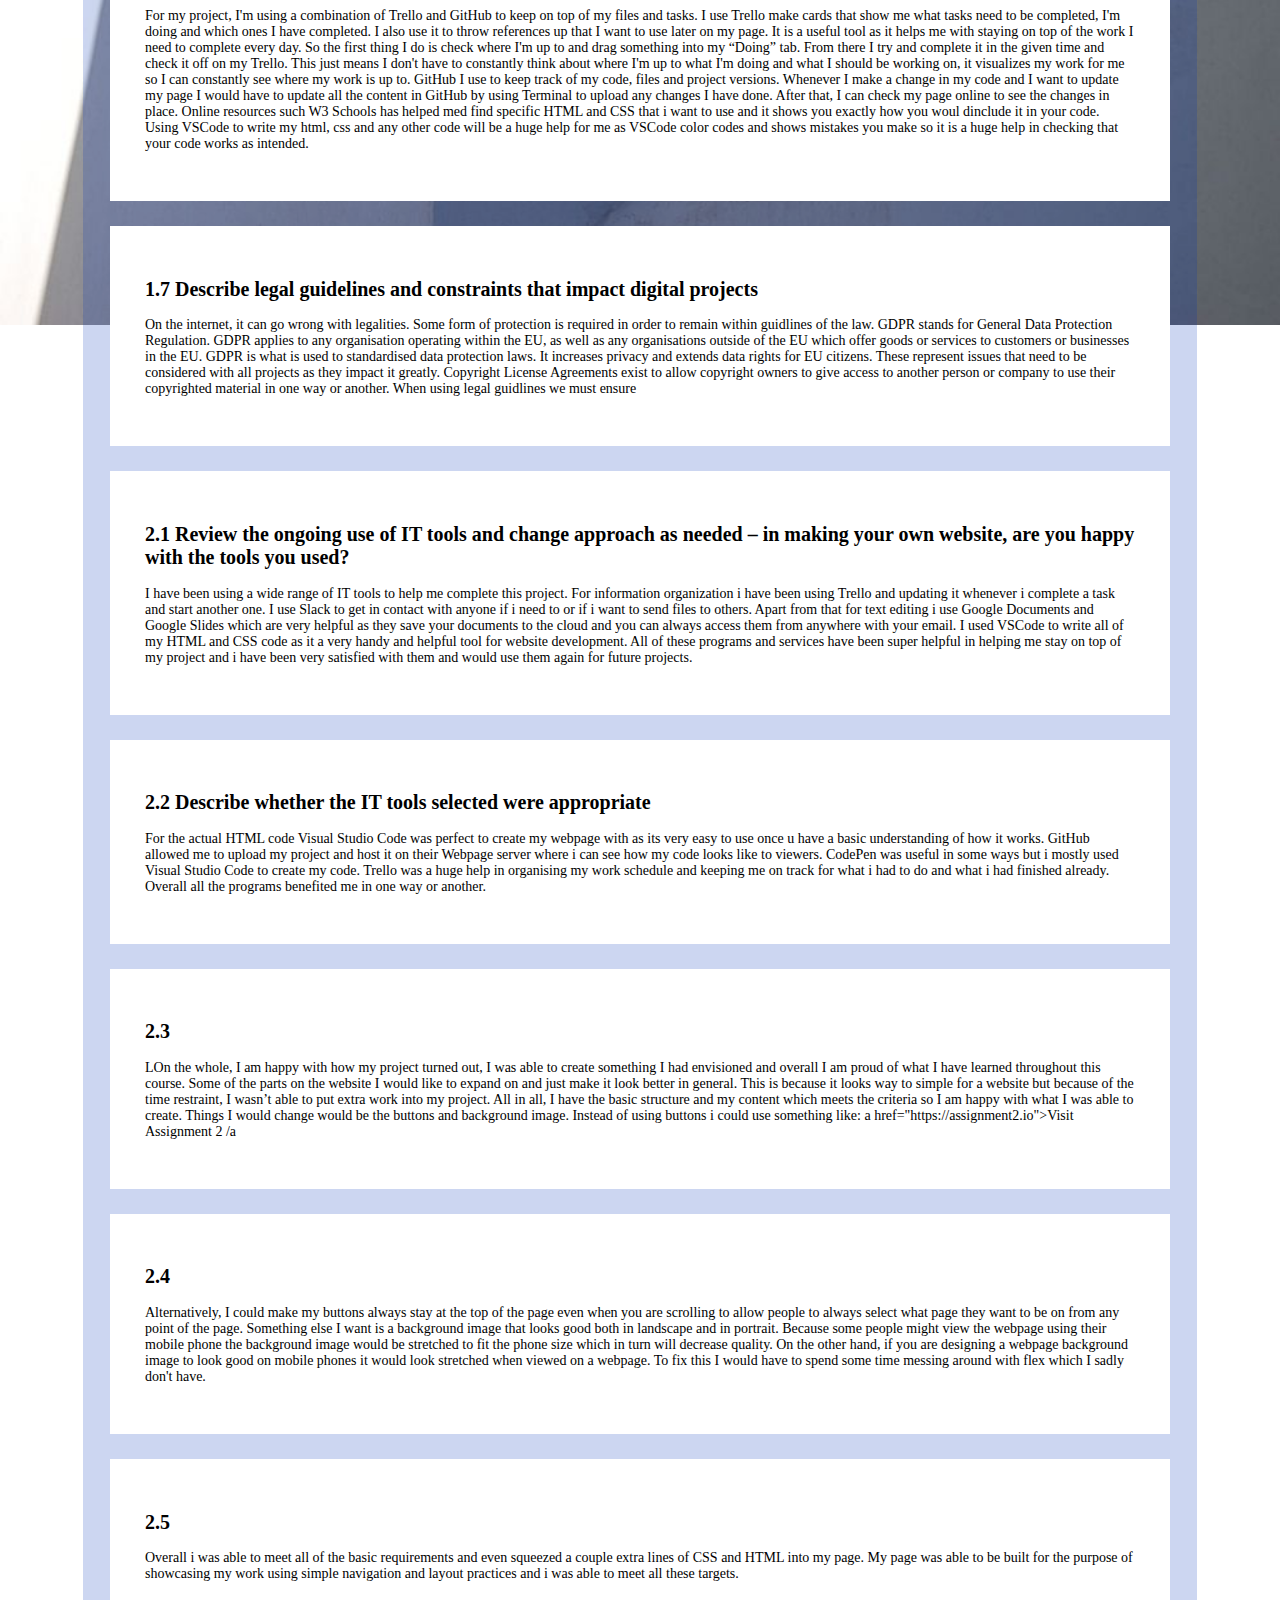
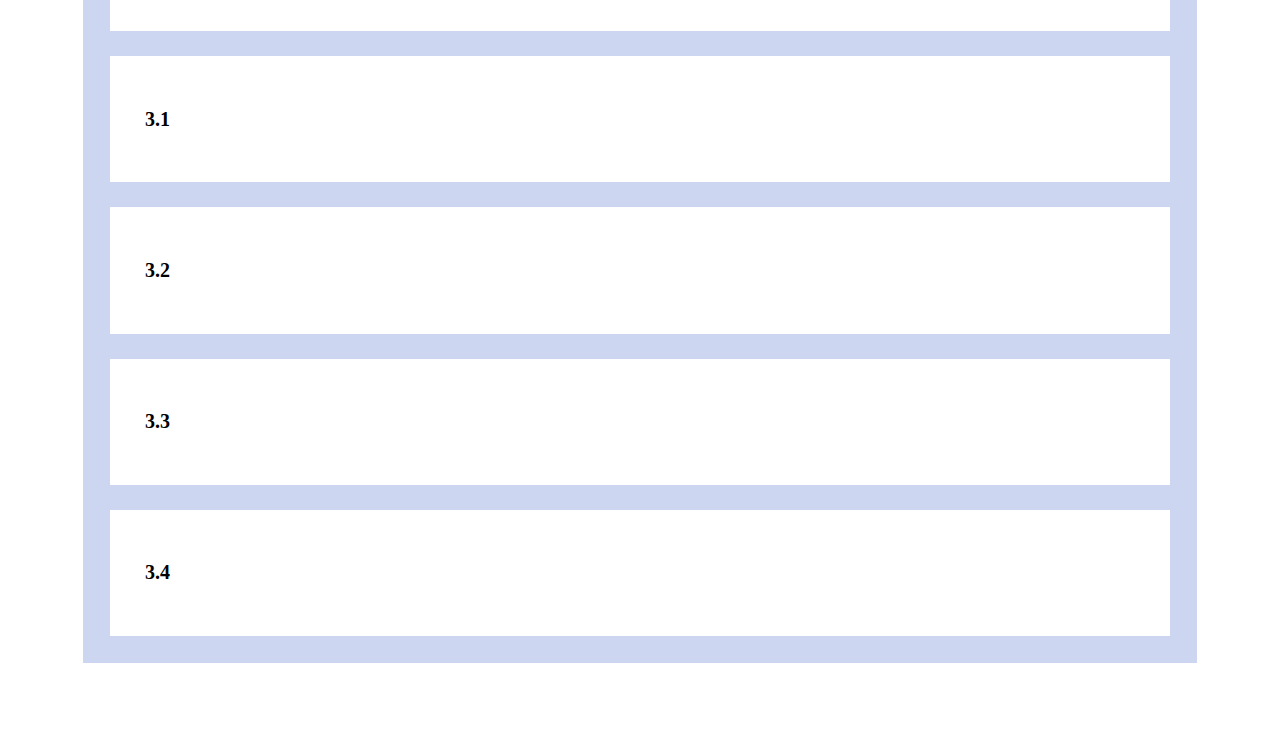
==== commit b9b6b2cc: "sdkf" ====
--- a/assignment1.html
+++ b/assignment1.html
@@ -20,14 +20,16 @@
         <div class="wrapper" id=one-one>
             <h2>1.1 Describing the purpose of IT in modern business</h2>
             <p> 
-            IT in business has been able to help us communicate better between employees and customers. 
-            Early on it, there was less equipment available as most of it back in the day cost big amounts to buy and run.
-            Slowly over the next few years, the internet started to get faster but was still quite slow and unreliable. 
+            In business I.T. is able to help people communicate effecitly between employees and customers. 
+            Early on, there were fewer technologies available as most of it used to cost much more to run.
+            As time passed the internet started to get faster, however still remained quite slow and unreliable. 
             In today's standards we are a society that is always connected with access to high-speed internet in most places
-            and it also quite cheap to own personal systems that are able to communicate on the go. Because of this businesses 
-            have been able to become a lot more cost efficient due to them having more tools to work with such as marketing products online.
+            and it is also quite cheap to own personal systems that are able to communicate on the go. Because of this businesses 
+            has been able to become a lot more cost efficient due to them having more tools to work with such as marketing products online.
             The ability to view banking in real time with a clear overview of how much a company spending and making benefits them greatly as 
-            they are able to plan better. In this day and age nearly everyone in the UK owns a device that they can access the internet with.
+            they are able to plan better. In this day and age nearly everyone in the UK owns a device that they can access the internet with. 
+            The purpose of IT in modern business helps us have a large amount of data that we can access at any point with lots of tools and 
+            programs that enable us to complete a wide variety of tasks.
             </p>
             <a class="right" href="#top">back to the top</a>
         </div>
@@ -40,17 +42,17 @@
         <div class="wrapper">
             <h2>1.3 Plan and carry out tasks using IT</h2>
             <p>To plan my webpage I will be using Trello to have an overview of what tasks I am currently working on and what tasks I have completed. 
-            Trello is a very handy tool as it will let me keep on top of the submission deadline. For the design of the page, I did a few sketches 
+            Trello is an extremly effecient tool as it will allow me to keep on top of the submission deadline. For the design of the page, I did a few sketches 
             and drawings to help me have an idea of how the finished page is going to look. I also did some initial steps in setting up a GitHub 
             repository ready for when I start writing my code.</p>
         </div>
         <div class="wrapper">
             <h2>1.4 Describe the risks that might impact digital projects</h2>
-            <p> Some of the biggest risk that impact digital projects are time and cost. There can be lots of cost risks that have to be considered
-            carefully before implementing such as what kind of hardware is going to be used for your project. Having a good schedule and keeping 
-            on top of time management can reduce risks of work stacking up and can result in additional cost and delay of the project. Another risk 
-            is the performance, a project might fail if it doesn't produce consistent results for the project. One of the biggest things to consider 
-            would also be legal risks. If you have all of these workings and checked over you would drastically reduce the risks that come when working 
+            <p> Some of the major risks that impact digital projects are time and cost. There can be lots of cost risks that have to be considered
+            carefully before implementing -- for example; what kind of hardware will be used for your project? Keeping a good schedule and having
+            great time management can reduce risks of work stacking up and can result in additional cost and delay of the project. Another risk, 
+            is the performance -- a project might fail if it does not produce consistent results. One of the biggest things to consider 
+            would also be legal risks. If you have all of these working and checked you will drastically reduce the risks that come when working 
             on a digital project.</p>
         </div>
         <div class="wrapper">
@@ -79,10 +81,12 @@
         </div>
         <div class="wrapper">
             <h2>1.7 Describe legal guidelines and constraints that impact digital projects</h2>
-            <p>GDPR stands for General Data Protection Regulation. GDPR applies to any organisation operating within the EU, as well as any organisations outside of the EU which
+            <p>On the internet, it can go wrong with legalities. Some form of protection is required in order to remain within guidlines of the law. 
+            GDPR stands for General Data Protection Regulation. GDPR applies to any organisation operating within the EU, as well as any organisations outside of the EU which
             offer goods or services to customers or businesses in the EU. GDPR is what is used to standardised data protection laws. It increases privacy and extends data rights
             for EU citizens. These represent issues that need to be considered with all projects as they impact it greatly. Copyright License Agreements exist to allow 
-            copyright owners to give access to another person or company to use their copyrighted material in one way or another.</p>
+            copyright owners to give access to another person or company to use their copyrighted material in one way or another. When using legal guidlines we must ensure 
+        </p>
         </div>
         <div class="wrapper">
             <h2>2.1 Review the ongoing use of IT tools and change approach as needed – in making your own website, are you happy with the tools you used?</h2>
@@ -101,17 +105,24 @@
         </div>
         <div class="wrapper">
             <h2>2.3 </h2>
-            <p>Lorem ipsum dolor sit amet consectetur adipisicing elit. Rerum dolores iste hic a corrupti sit quam ea sunt consequatur eum laboriosam vel ad in, magnam, vitae accusantium, 
-            asperiores earum ducimus?</p>
+            <p>LOn the whole, I am happy with how my project turned out, I was able to create something I had envisioned and overall I am proud of what I have learned throughout this course. 
+                Some of the parts on the website I would like to expand on and just make it look better in general. This is because it looks way to simple for a website but because of the time 
+                restraint, I wasn’t able to put extra work into my project. All in all, I have the basic structure and my content which meets the criteria so I am happy with what I was able to 
+                create. Things I would change would be the buttons and background image. Instead of using buttons i could use something like: a href="https://assignment2.io">Visit Assignment 2 /a
+            </p>
         </div>
         <div class="wrapper">
             <h2>2.4 </h2>
-            <p> Lorem ipsum dolor sit amet consectetur adipisicing elit. Iste facilis cupiditate in, excepturi quia odit, vitae magni magnam repellendus, dolor asperiores aut minus! Dignissimos 
-            consequuntur temporibus atque voluptatum quia exercitationem!</p>
+            <p> Alternatively, I could make my buttons always stay at the top of the page even when you are scrolling to allow people to always select what page they want to be on from any point 
+                of the page. Something else I want is a background image that looks good both in landscape and in portrait. Because some people might view the webpage using their mobile phone the 
+                background image would be stretched to fit the phone size which in turn will decrease quality. On the other hand, if you are designing a webpage background image to look good on 
+                mobile phones it would look stretched when viewed on a webpage. To fix this I would have to spend some time messing around with flex which I sadly don't have.</p>
         </div>
         <div class="wrapper">
             <h2>2.5 </h2>
-            <p></p>
+            <p>Overall i was able to meet all of the basic requirements and even squeezed a couple extra lines of CSS and HTML into my page. My page was able to be built for the purpose of showcasing 
+                my work using simple navigation and layout practices and i was able to meet all these targets.
+            </p>
         </div>
         <div class="wrapper">
             <h2>3.1 </h2>
--- a/main.css
+++ b/main.css
@@ -11,7 +11,6 @@
     align-items:flex-end;
 
 }
-
 .button{
     display: flex;
     min-height: 3vh;
@@ -39,7 +38,7 @@
     font-size: 20px;
  }
 p {
-    text-align: center;
+    text-align: left;
     color: rgb(0, 0, 0);
     font-size: 14px;
 }
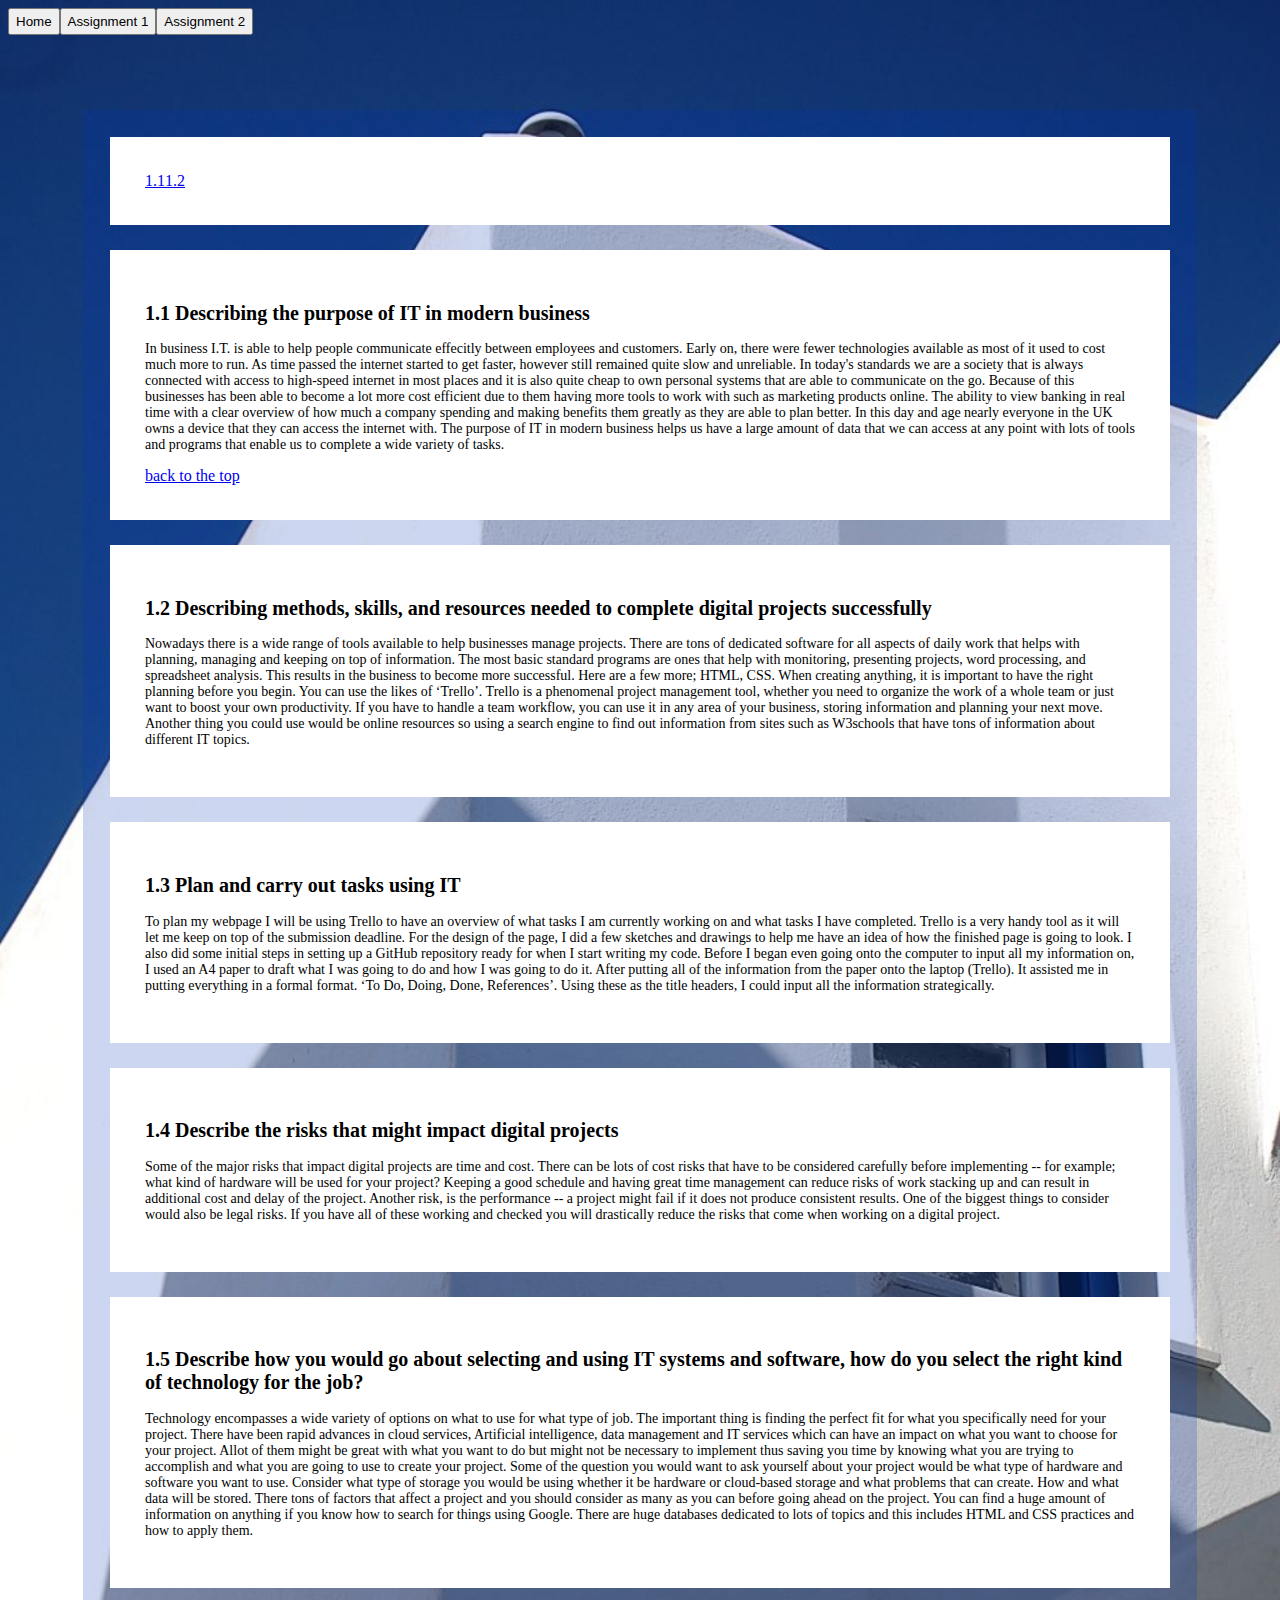
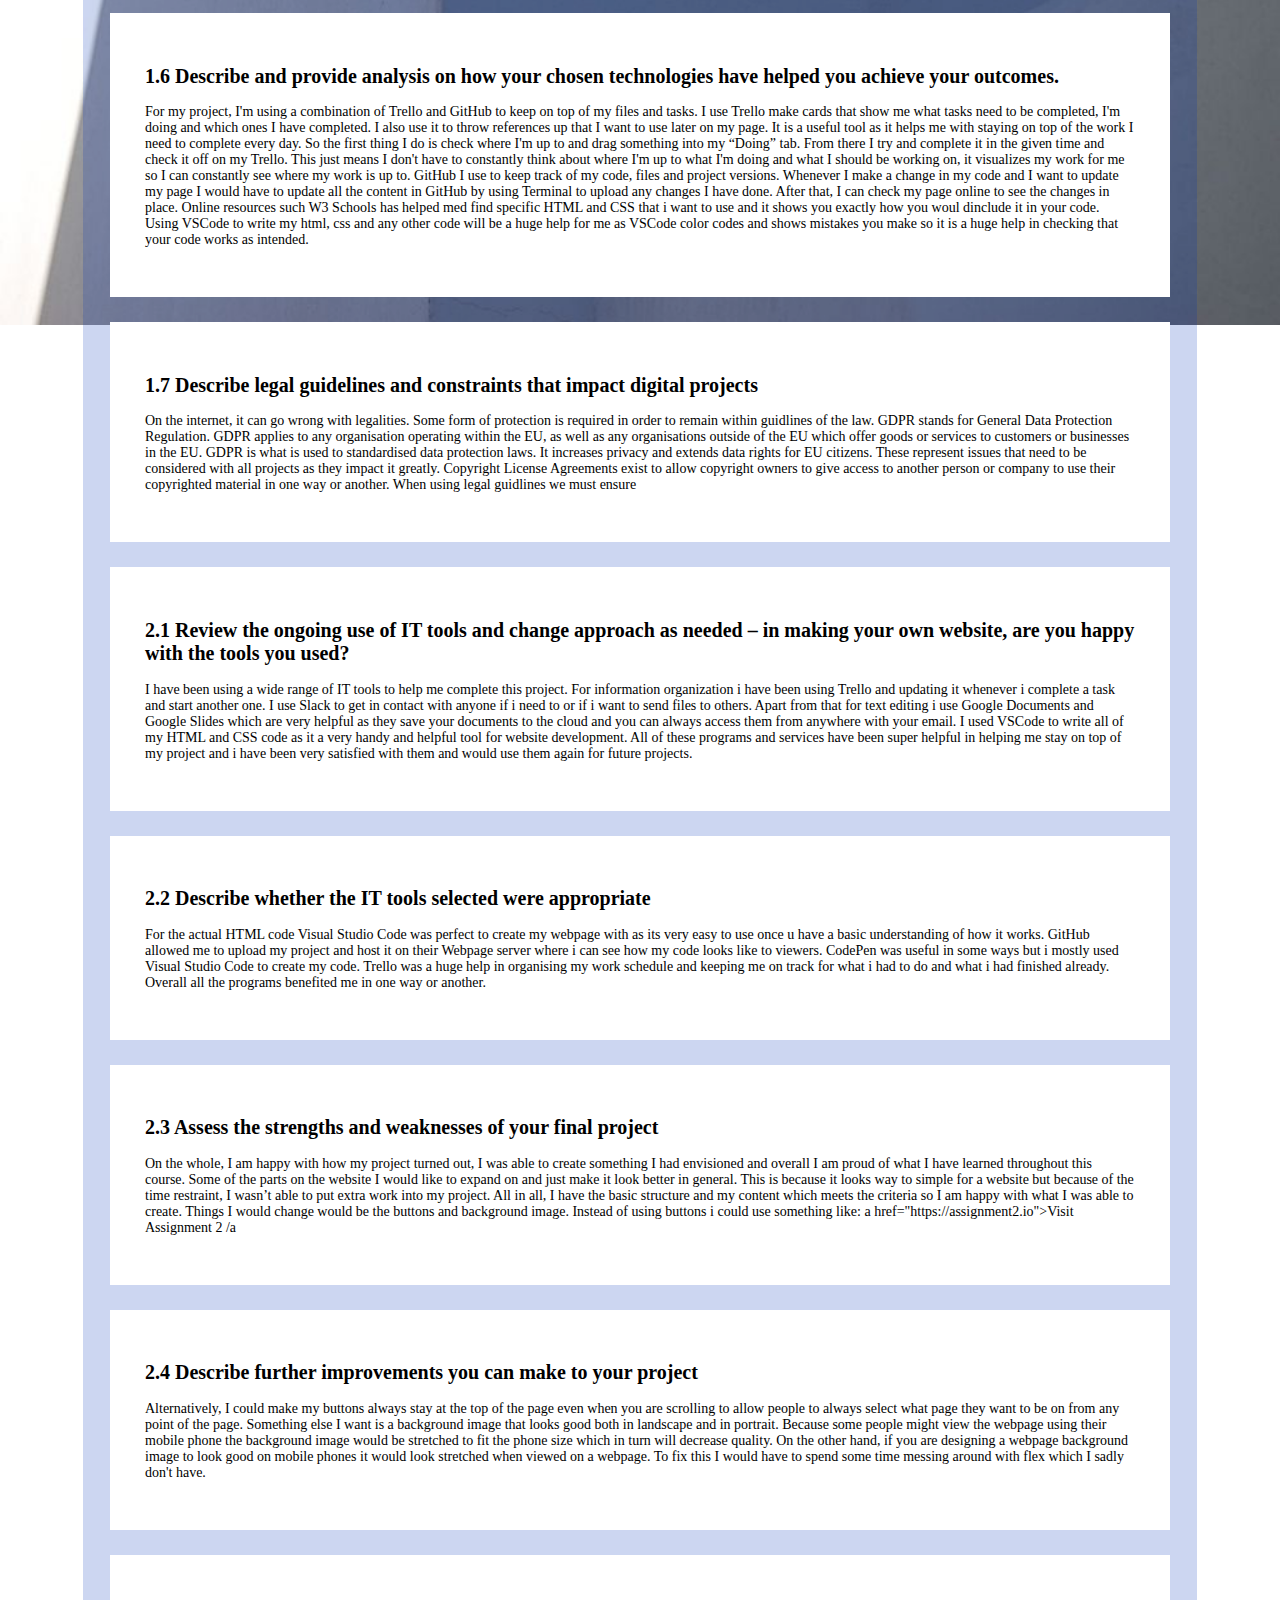
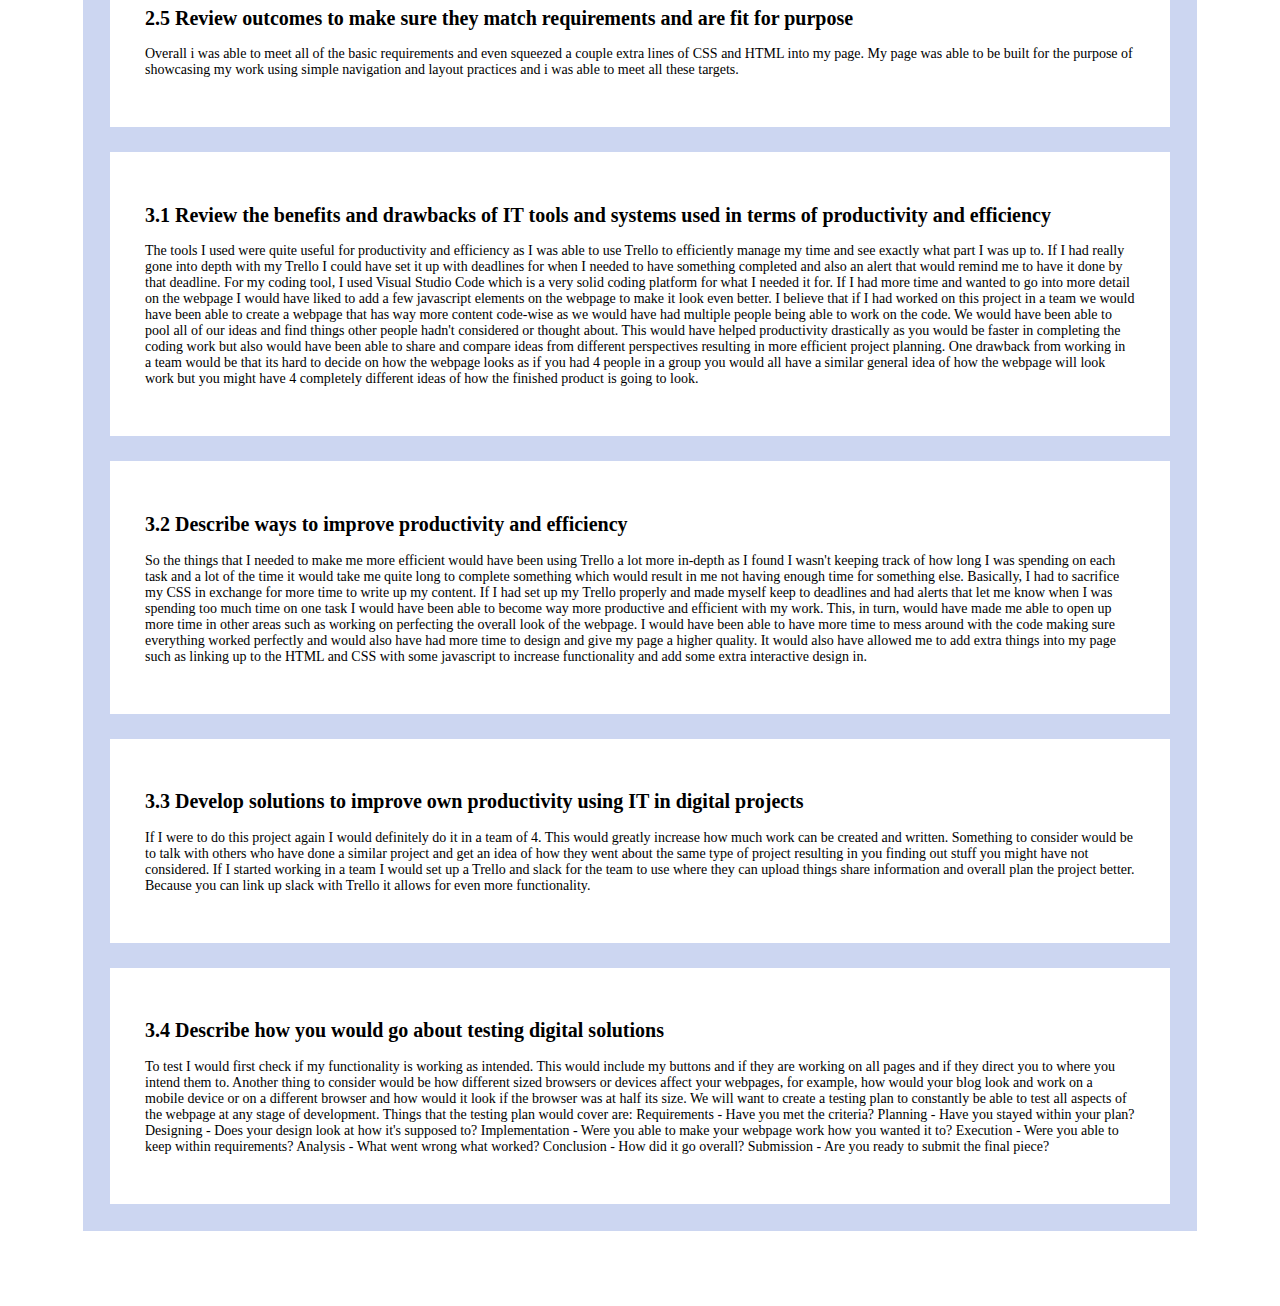
==== commit 0c070d99: "dsfsd" ====
--- a/assignment1.html
+++ b/assignment1.html
@@ -19,8 +19,7 @@
         </div>
         <div class="wrapper" id=one-one>
             <h2>1.1 Describing the purpose of IT in modern business</h2>
-            <p> 
-            In business I.T. is able to help people communicate effecitly between employees and customers. 
+            <p>In business I.T. is able to help people communicate effecitly between employees and customers. 
             Early on, there were fewer technologies available as most of it used to cost much more to run.
             As time passed the internet started to get faster, however still remained quite slow and unreliable. 
             In today's standards we are a society that is always connected with access to high-speed internet in most places
@@ -35,16 +34,23 @@
         </div>
             <div class="wrapper" id="one-two">
             <h2>1.2 Describing methods, skills, and resources needed to complete digital projects successfully</h2>
-            <p> Nowadays there is a wide range of tools available to help businesses manage projects. There are tons of dedicated software for all 
-            aspects of daily work that helps with planning, managing and keeping on top of information. The most basic standard programs are ones
-            that help with monitoring, presenting projects, word processing, and spreadsheet analysis. This results in the business to become more successful.</p>
+            <p>Nowadays there is a wide range of tools available to help businesses manage projects. There are tons of dedicated software for all 
+            aspects of daily work that helps with planning, managing and keeping on top of information. The most basic standard programs are ones 
+            that help with monitoring, presenting projects, word processing, and spreadsheet analysis. This results in the business to become more 
+            successful. Here are a few more; HTML, CSS. When creating anything, it is important to have the right planning before you begin. You can 
+            use the likes of ‘Trello’. Trello is a phenomenal project management tool, whether you need to organize the work of a whole team or just 
+            want to boost your own productivity. If you have to handle a team workflow, you can use it in any area of your business, storing 
+            information and planning your next move. Another thing you could use would be online resources so using a search engine to find out 
+            information from sites such as W3schools that have tons of information about different IT topics.</p>
         </div>
         <div class="wrapper">
             <h2>1.3 Plan and carry out tasks using IT</h2>
             <p>To plan my webpage I will be using Trello to have an overview of what tasks I am currently working on and what tasks I have completed. 
-            Trello is an extremly effecient tool as it will allow me to keep on top of the submission deadline. For the design of the page, I did a few sketches 
-            and drawings to help me have an idea of how the finished page is going to look. I also did some initial steps in setting up a GitHub 
-            repository ready for when I start writing my code.</p>
+                Trello is a very handy tool as it will let me keep on top of the submission deadline. For the design of the page, I did a few sketches and 
+                drawings to help me have an idea of how the finished page is going to look. I also did some initial steps in setting up a GitHub repository 
+                ready for when I start writing my code. Before I began even going onto the computer to input all my information on, I used an A4 paper to draft 
+                what I was going to do and how I was going to do it. After putting all of the information from the paper onto the laptop (Trello). It assisted 
+                me in putting everything in a formal format. ‘To Do, Doing, Done, References’. Using these as the title headers, I could input all the information strategically.</p>
         </div>
         <div class="wrapper">
             <h2>1.4 Describe the risks that might impact digital projects</h2>
@@ -104,41 +110,70 @@
             benefited me in one way or another.</p>
         </div>
         <div class="wrapper">
-            <h2>2.3 </h2>
-            <p>LOn the whole, I am happy with how my project turned out, I was able to create something I had envisioned and overall I am proud of what I have learned throughout this course. 
-                Some of the parts on the website I would like to expand on and just make it look better in general. This is because it looks way to simple for a website but because of the time 
-                restraint, I wasn’t able to put extra work into my project. All in all, I have the basic structure and my content which meets the criteria so I am happy with what I was able to 
-                create. Things I would change would be the buttons and background image. Instead of using buttons i could use something like: a href="https://assignment2.io">Visit Assignment 2 /a
+            <h2>2.3 Assess the strengths and weaknesses of your final project</h2>
+            <p>On the whole, I am happy with how my project turned out, I was able to create something I had envisioned and overall I am proud of what I have learned throughout this course. 
+            Some of the parts on the website I would like to expand on and just make it look better in general. This is because it looks way to simple for a website but because of the time 
+            restraint, I wasn’t able to put extra work into my project. All in all, I have the basic structure and my content which meets the criteria so I am happy with what I was able to 
+            create. Things I would change would be the buttons and background image. Instead of using buttons i could use something like: a href="https://assignment2.io">Visit Assignment 2 /a
             </p>
         </div>
         <div class="wrapper">
-            <h2>2.4 </h2>
+            <h2>2.4 Describe further improvements you can make to your project</h2>
             <p> Alternatively, I could make my buttons always stay at the top of the page even when you are scrolling to allow people to always select what page they want to be on from any point 
-                of the page. Something else I want is a background image that looks good both in landscape and in portrait. Because some people might view the webpage using their mobile phone the 
-                background image would be stretched to fit the phone size which in turn will decrease quality. On the other hand, if you are designing a webpage background image to look good on 
-                mobile phones it would look stretched when viewed on a webpage. To fix this I would have to spend some time messing around with flex which I sadly don't have.</p>
+            of the page. Something else I want is a background image that looks good both in landscape and in portrait. Because some people might view the webpage using their mobile phone the 
+            background image would be stretched to fit the phone size which in turn will decrease quality. On the other hand, if you are designing a webpage background image to look good on 
+            mobile phones it would look stretched when viewed on a webpage. To fix this I would have to spend some time messing around with flex which I sadly don't have.</p>
         </div>
         <div class="wrapper">
-            <h2>2.5 </h2>
+            <h2>2.5 Review outcomes to make sure they match requirements and are fit for purpose</h2>
             <p>Overall i was able to meet all of the basic requirements and even squeezed a couple extra lines of CSS and HTML into my page. My page was able to be built for the purpose of showcasing 
                 my work using simple navigation and layout practices and i was able to meet all these targets.
             </p>
         </div>
         <div class="wrapper">
-            <h2>3.1 </h2>
-            <p></p>
+            <h2>3.1 Review the benefits and drawbacks of IT tools and systems used in terms of productivity and efficiency</h2>
+            <p>The tools I used were quite useful for productivity and efficiency as I was able to use Trello to efficiently manage my time and see exactly what part I was up to. If I had really gone 
+            into depth with my Trello I could have set it up with deadlines for when I needed to have something completed and also an alert that would remind me to have it done by that deadline. 
+            For my coding tool, I used Visual Studio Code which is a very solid coding platform for what I needed it for. If I had more time and wanted to go into more detail on the webpage I would 
+            have liked to add a few javascript elements on the webpage to make it look even better. I believe that if I had worked on this project in a team we would have been able to create a webpage 
+            that has way more content code-wise as we would have had multiple people being able to work on the code. We would have been able to pool all of our ideas and find things other people hadn't 
+            considered or thought about. This would have helped productivity drastically as you would be faster in completing the coding work but also would have been able to share and compare ideas 
+            from different perspectives resulting in more efficient project planning. One drawback from working in a team would be that its hard to decide on how the webpage looks as if you had 4 people 
+            in a group you would all have a similar general idea of how the webpage will look work but you might have 4 completely different ideas of how the finished product is going to look.</p>
         </div>
         <div class="wrapper">
-            <h2>3.2 </h2>
-            <p></p>
+            <h2>3.2 Describe ways to improve productivity and efficiency</h2>
+            <p>So the things that I needed to make me more efficient would have been using Trello a lot more in-depth as I found I wasn't keeping track of how long I was spending on each task and a lot of 
+            the time it would take me quite long to complete something which would result in me not having enough time for something else. Basically, I had to sacrifice my CSS in exchange for more time 
+            to write up my content. If I had set up my Trello properly and made myself keep to deadlines and had alerts that let me know when I was spending too much time on one task I would have been 
+            able to become way more productive and efficient with my work. This, in turn, would have made me able to open up more time in other areas such as working on perfecting the overall look of 
+            the webpage. I would have been able to have more time to mess around with the code making sure everything worked perfectly and would also have had more time to design and give my page a 
+            higher quality. It would also have allowed me to add extra things into my page such as linking up to the HTML and CSS with some javascript to increase functionality and add some extra 
+            interactive design in.</p>
         </div>
         <div class="wrapper">
-            <h2>3.3 </h2>
-            <p></p>
+            <h2>3.3 Develop solutions to improve own productivity using IT in digital projects</h2>
+            <p>If I were to do this project again I would definitely do it in a team of 4. This would greatly increase how much work can be created and written. Something to consider would be to talk 
+            with others who have done a similar project and get an idea of how they went about the same type of project resulting in you finding out stuff you might have not considered. If I 
+            started working in a team I would set up a Trello and slack for the team to use where they can upload things share information and overall plan the project better. Because you can 
+            link up slack with Trello it allows for even more functionality.</p>
         </div>
         <div class="wrapper">
-            <h2>3.4 </h2>
-            <p></p>
+            <h2>3.4 Describe how you would go about testing digital solutions</h2>
+            <p>To test I would first check if my functionality is working as intended. This would include my buttons and if they are working on all pages and if they direct you to where you intend 
+            them to. Another thing to consider would be how different sized browsers or devices affect your webpages, for example, how would your blog look and work on a mobile device or on a 
+            different browser and how would it look if the browser was at half its size.
+
+            We will want to create a testing plan to constantly be able to test all aspects of the webpage at any stage of development. Things that the testing plan would cover are:
+                    
+            Requirements - Have you met the criteria?
+            Planning - Have you stayed within your plan?
+            Designing - Does your design look at how it's supposed to?
+            Implementation - Were you able to make your webpage work how you wanted it to?
+            Execution - Were you able to keep within requirements?
+            Analysis - What went wrong what worked?
+            Conclusion - How did it go overall?
+            Submission - Are you ready to submit the final piece?</p>
         </div>
     </div>
 </div>
